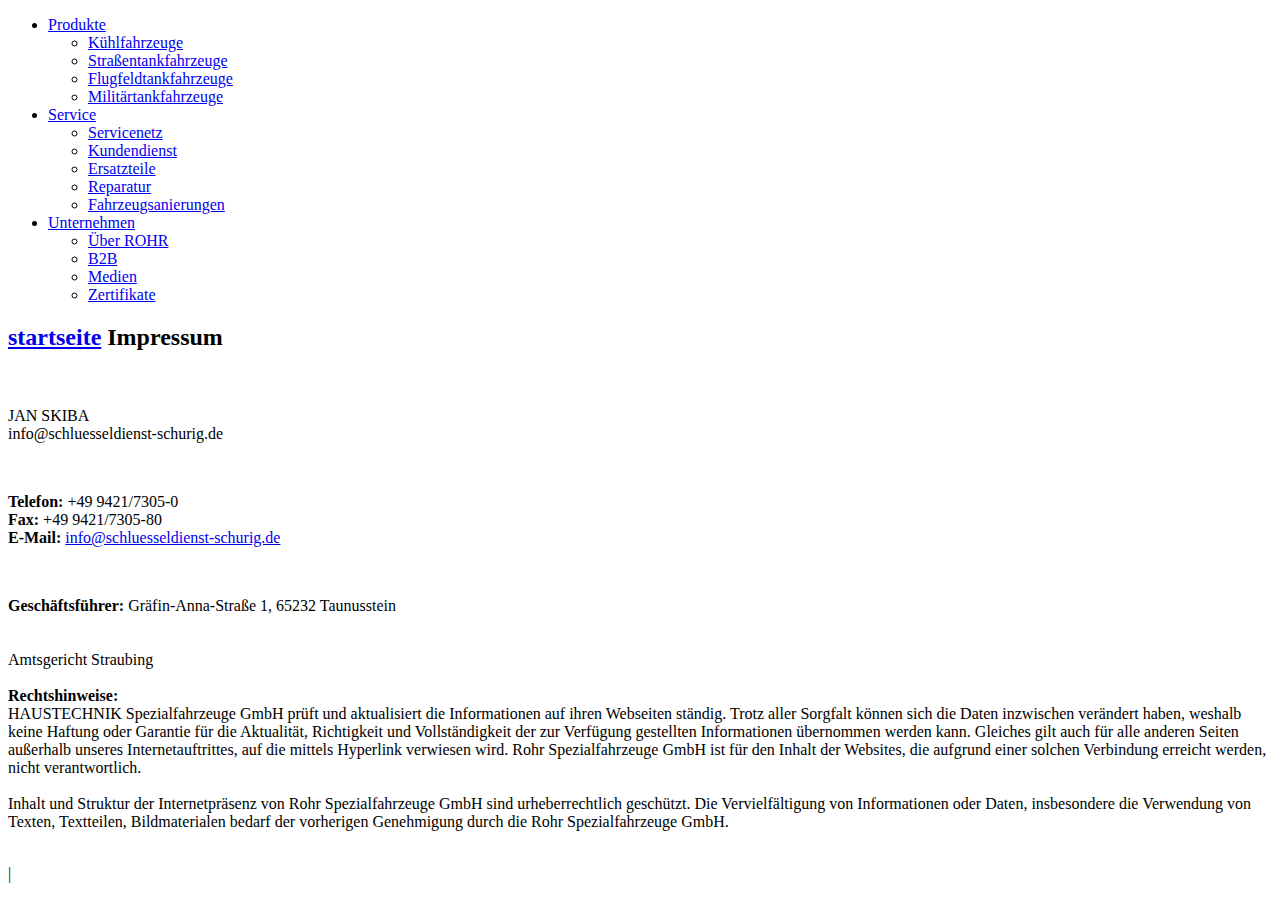
==== impressum.html @ 757bed8b "Update impressum.html" ====
<!DOCTYPE html>
<!-- saved from url=(0051)https://www.rohr-spezialfahrzeuge.com/de/impressum/ -->
<html lang="de"><head><meta http-equiv="Content-Type" content="text/html; charset=UTF-8"><!--<base href="/">--><base href="."><title>Impressum - ROHR Spezialfahrzeuge</title><meta name="robots" content="index,follow,noodp"><meta name="content-language" content="de"><meta http-equiv="X-UA-Compatible" content="IE=EDGE"><meta name="og:type" content="website"><meta name="fb:app_id" content="1234567890"><meta name="robots" content="index,follow,noodp"><meta name="description" content="Die ROHR Spezialfahrzeuge GmbH aus Deutschland zählt zu den international führenden Herstellern im Bereich Kühlkofferfahrzeuge, Tankfahrzeuge, Flugfeldtankfahrzeuge und Militärtankfahrzeuge."><meta name="author" content="Rohr Spezialfahrzeuge"><meta property="og:title" content="Impressum"><meta property="og:site_name" content="ROHR Spezialfahrzeuge GmbH"><meta property="og:image" content="http://www.rohr-spezialfahrzeuge.com/facebook_og.png"><meta property="og:description" content="Die ROHR Spezialfahrzeuge GmbH aus Deutschland zählt zu den international führenden Herstellern im Bereich Kühlkofferfahrzeuge, Tankfahrzeuge, Flugfeldtankfahrzeuge und Militärtankfahrzeuge."><link rel="canonical" href="http://www.rohr-spezialfahrzeuge.com/de/impressum/"><meta name="viewport" content="width=device-width, initial-scale=1"><link rel="apple-touch-icon" sizes="180x180" href="https://www.rohr-spezialfahrzeuge.com/apple-touch-icon.png"><link rel="icon" type="image/png" href="https://www.rohr-spezialfahrzeuge.com/favicon-32x32.png" sizes="32x32"><link rel="icon" type="image/png" href="https://www.rohr-spezialfahrzeuge.com/favicon-16x16.png" sizes="16x16"><link rel="manifest" href="https://www.rohr-spezialfahrzeuge.com/manifest.json"><link rel="mask-icon" href="https://www.rohr-spezialfahrzeuge.com/safari-pinned-tab.svg" color="#d82022"><meta name="theme-color" content="#d82022"><link rel="stylesheet" href="Impressum - ROHR Spezialfahrzeuge_files/app.min.css"><style type="text/css" id="operaUserStyle"></style><link rel="modulepreload" as="script" crossorigin="" href="https://www.rohr-spezialfahrzeuge.com/fileadmin/build/assets/EventCountdown-c8544bce.js"><link rel="stylesheet" href="Impressum - ROHR Spezialfahrzeuge_files/EventCountdown.css">

 <style type="text/css">
@font-face {
  font-weight: 400;
  font-style:  normal;
  font-family: circular;

  src: url('chrome-extension://liecbddmkiiihnedobmlmillhodjkdmb/fonts/CircularXXWeb-Book.woff2') format('woff2');
}

@font-face {
  font-weight: 700;
  font-style:  normal;
  font-family: circular;

  src: url('chrome-extension://liecbddmkiiihnedobmlmillhodjkdmb/fonts/CircularXXWeb-Bold.woff2') format('woff2');
}</style><link rel="stylesheet" type="text/css" href="Impressum - ROHR Spezialfahrzeuge_files/676.5181.c.css"><link rel="stylesheet" type="text/css" href="Impressum - ROHR Spezialfahrzeuge_files/ui.e8db.c.css"><link rel="stylesheet" type="text/css" href="Impressum - ROHR Spezialfahrzeuge_files/233.362b.c.css"></head>
<!--[if IE 9]><body
class="ie9"><![endif]--><!--[if (gt IE 9)|!(IE)]><!--><body><!--<![endif]-->
<header id="h"> <nav id="mobile-menu" class="navbar navbar-mobile navbar-dark visible-md-down"><ul class="nav nav-stacked"><li class="nav-item has-sub"><a href="https://www.rohr-spezialfahrzeuge.com/de/kuehlfahrzeuge/" data-toggle="collapse" data-target="#collapse-7" role="button" aria-haspopup="true" aria-expanded="false" class="nav-link">Produkte<i class="icn icn-arrow_down"></i></a><div id="collapse-7" class="collapse"><ul class="nav nav-stacked text-xs-right"><li class="nav-item"><a href="https://www.rohr-spezialfahrzeuge.com/de/kuehlfahrzeuge/" class="nav-link">Kühlfahrzeuge</a></li><li class="nav-item"><a href="https://www.rohr-spezialfahrzeuge.com/de/strassentankfahrzeuge/" class="nav-link">Straßentankfahrzeuge</a></li><li class="nav-item"><a href="https://www.rohr-spezialfahrzeuge.com/de/flugfeldtankfahrzeuge/" class="nav-link">Flugfeldtankfahrzeuge</a></li><li class="nav-item"><a href="https://www.rohr-spezialfahrzeuge.com/de/militaertankfahrzeuge/" class="nav-link">Militärtankfahrzeuge</a></li></ul></div></li><li class="nav-item has-sub"><a href="https://www.rohr-spezialfahrzeuge.com/de/servicenetz/" data-toggle="collapse" data-target="#collapse-8" role="button" aria-haspopup="true" aria-expanded="false" class="nav-link">Service<i class="icn icn-arrow_down"></i></a><div id="collapse-8" class="collapse"><ul class="nav nav-stacked text-xs-right"><li class="nav-item"><a href="https://www.rohr-spezialfahrzeuge.com/de/servicenetz/" class="nav-link">Servicenetz</a></li><li class="nav-item"><a href="https://www.rohr-spezialfahrzeuge.com/de/kundendienst/" class="nav-link">Kundendienst</a></li><li class="nav-item"><a href="https://www.rohr-spezialfahrzeuge.com/de/ersatzteile/" class="nav-link">Ersatzteile</a></li><li class="nav-item"><a href="https://www.rohr-spezialfahrzeuge.com/de/reparatur/" class="nav-link">Reparatur</a></li><li class="nav-item"><a href="https://www.rohr-spezialfahrzeuge.com/de/fahrzeugsanierungen/" class="nav-link">Fahrzeugsanierungen</a></li></ul></div></li><li class="nav-item has-sub"><a href="https://www.rohr-spezialfahrzeuge.com/de/ueber-rohr/" data-toggle="collapse" data-target="#collapse-9" role="button" aria-haspopup="true" aria-expanded="false" class="nav-link">Unternehmen<i class="icn icn-arrow_down"></i></a><div id="collapse-9" class="collapse"><ul class="nav nav-stacked text-xs-right"><li class="nav-item"><a href="https://www.rohr-spezialfahrzeuge.com/de/ueber-rohr/" class="nav-link">Über ROHR</a></li><li class="nav-item"><a href="https://www.rohr-spezialfahrzeuge.com/de/b2b/" class="nav-link">B2B</a></li><li class="nav-item"><a href="https://www.rohr-spezialfahrzeuge.com/de/medien/" class="nav-link">Medien</a></li><li class="nav-item"><a href="https://www.rohr-spezialfahrzeuge.com/de/zertifikate/" class="nav-link">Zertifikate</a></li></ul></div></li>
  
 </nav></header><div id="site-content"><div class="page">
<a id="c9"></a><div class="container m-y-1"><div class="content-text "><div class="row"><div class="col-xs-12 col-md-10 col-xxl-8"><h2 class="no-border">
  <a href="index.html">startseite</a>
  
  Impressum</h2></div></div></div></div><div class="container slot-two-columns"><div class="row"><div class="col-xs-12 col-md-8">
<a id="c8"></a><div class="content-text m-b-1"><div class="row"><div class="col-sm-12"><p class="bodytext"><strong></strong><br> <br> JAN SKIBA<br> info@schluesseldienst-schurig.de</p><p class="bodytext">&nbsp;</p><p class="bodytext"><strong>Telefon:</strong> +49 9421/7305-0<br> <strong>Fax:</strong> +49 9421/7305-80<br> <strong>E-Mail:</strong> <a href="mailto:info@rohr-spezialfahrzeuge.com">info@schluesseldienst-schurig.de</a></p><p class="bodytext">&nbsp;</p><p class="bodytext"><strong>Geschäftsführer:</strong>  Gräfin-Anna-Straße 1, 65232 Taunusstein
  
  
  
  <br> <strong></strong><br> <strong></strong> <br>  Amtsgericht Straubing<br> <br> <strong>Rechtshinweise:</strong><br> HAUSTECHNIK Spezialfahrzeuge GmbH prüft und aktualisiert die Informationen auf ihren Webseiten ständig. Trotz aller Sorgfalt können sich die Daten inzwischen verändert haben, weshalb keine Haftung oder Garantie für die Aktualität, Richtigkeit und Vollständigkeit der zur Verfügung gestellten Informationen übernommen werden kann. Gleiches gilt auch für alle anderen Seiten außerhalb unseres Internetauftrittes, auf die mittels Hyperlink verwiesen wird. Rohr Spezialfahrzeuge GmbH ist für den Inhalt der Websites, die aufgrund einer solchen Verbindung erreicht werden, nicht verantwortlich.<br> <br> Inhalt und Struktur der Internetpräsenz von Rohr Spezialfahrzeuge GmbH sind urheberrechtlich geschützt. Die Vervielfältigung von Informationen oder Daten, insbesondere die Verwendung von Texten, Textteilen, Bildmaterialen bedarf der vorherigen Genehmigung durch die Rohr Spezialfahrzeuge GmbH.<br> <br>   </p></div></div></div></div><div class="col-xs-12 col-md-4"></div></div></div></div></div>
  <script>var t3 = {
  id: 5,
  type: 0,
  lang: 0
};
window.cookieconsent_options = {
  message:"Wir möchten Ihnen den bestmöglichen Service bieten. Dazu speichern wir Informationen über Ihren Besuch in sogenannten Cookies. Durch die Nutzung dieser Webseite erklären Sie sich mit der Verwendung von Cookies einverstanden. <a href=/de/datenschutzerklaerung/>Datenschutzerklärung</a>",
  dismiss:"Verstanden!",
  learnMore:"Mehr Informationen",
  link:null,
  theme:null
};</script> <script type="module" src="./Impressum - ROHR Spezialfahrzeuge_files/app.min.js.téléchargé"></script><script></script><script src="./Impressum - ROHR Spezialfahrzeuge_files/banner.js.téléchargé" data-cookiefirst-key="1eafcaf3-7a5d-4e7d-9ab6-0aec67dd1686"></script> <div id="loom-companion-mv3" ext-id="liecbddmkiiihnedobmlmillhodjkdmb"><section id="shadow-host-companion"><template shadowrootmode="open"><div id="inner-shadow-companion"><div class="css-0" id="tooltip-mount-layer-companion"></div><style data-emotion="companion-global"></style><style data-emotion="companion" data-s=""></style><style>
            
    #inner-shadow-companion {
      font-size: 100%;
    }
    #inner-shadow-companion {
      font-family: circular, -apple-system, BlinkMacSystemFont, Segoe UI,
        sans-serif;
      color: var(--lns-color-body);
      
  font-size: var(--lns-fontSize-medium);
  line-height: var(--lns-lineHeight-medium);
;
      font-feature-settings: 'ss08' on;
    }

    #inner-shadow-companion *,
    #inner-shadow-companion *:before,
    #inner-shadow-companion *:after {
      box-sizing: border-box;
    }

    #inner-shadow-companion * {
      -webkit-font-smoothing: antialiased;
      -moz-osx-font-smoothing: grayscale;
      letter-spacing: calc(0.6px - 0.05em);
    }

    
    #inner-shadow-companion,
    .theme-light,
    [data-lens-theme="light"] {
      --lns-color-primary: var(--lns-themeLight-color-primary);--lns-color-primaryHover: var(--lns-themeLight-color-primaryHover);--lns-color-primaryActive: var(--lns-themeLight-color-primaryActive);--lns-color-body: var(--lns-themeLight-color-body);--lns-color-bodyDimmed: var(--lns-themeLight-color-bodyDimmed);--lns-color-background: var(--lns-themeLight-color-background);--lns-color-backgroundHover: var(--lns-themeLight-color-backgroundHover);--lns-color-backgroundActive: var(--lns-themeLight-color-backgroundActive);--lns-color-backgroundSecondary: var(--lns-themeLight-color-backgroundSecondary);--lns-color-backgroundSecondary2: var(--lns-themeLight-color-backgroundSecondary2);--lns-color-overlay: var(--lns-themeLight-color-overlay);--lns-color-border: var(--lns-themeLight-color-border);--lns-color-focusRing: var(--lns-themeLight-color-focusRing);--lns-color-record: var(--lns-themeLight-color-record);--lns-color-recordHover: var(--lns-themeLight-color-recordHover);--lns-color-recordActive: var(--lns-themeLight-color-recordActive);--lns-color-info: var(--lns-themeLight-color-info);--lns-color-success: var(--lns-themeLight-color-success);--lns-color-warning: var(--lns-themeLight-color-warning);--lns-color-danger: var(--lns-themeLight-color-danger);--lns-color-dangerHover: var(--lns-themeLight-color-dangerHover);--lns-color-dangerActive: var(--lns-themeLight-color-dangerActive);--lns-color-backdrop: var(--lns-themeLight-color-backdrop);--lns-color-backdropDark: var(--lns-themeLight-color-backdropDark);--lns-color-backdropTwilight: var(--lns-themeLight-color-backdropTwilight);--lns-color-disabledContent: var(--lns-themeLight-color-disabledContent);--lns-color-highlight: var(--lns-themeLight-color-highlight);--lns-color-disabledBackground: var(--lns-themeLight-color-disabledBackground);--lns-color-formFieldBorder: var(--lns-themeLight-color-formFieldBorder);--lns-color-formFieldBackground: var(--lns-themeLight-color-formFieldBackground);--lns-color-buttonBorder: var(--lns-themeLight-color-buttonBorder);--lns-color-upgrade: var(--lns-themeLight-color-upgrade);--lns-color-upgradeHover: var(--lns-themeLight-color-upgradeHover);--lns-color-upgradeActive: var(--lns-themeLight-color-upgradeActive);--lns-color-tabBackground: var(--lns-themeLight-color-tabBackground);--lns-color-discoveryBackground: var(--lns-themeLight-color-discoveryBackground);--lns-color-discoveryLightBackground: var(--lns-themeLight-color-discoveryLightBackground);--lns-color-discoveryTitle: var(--lns-themeLight-color-discoveryTitle);--lns-color-discoveryHighlight: var(--lns-themeLight-color-discoveryHighlight);
    }

    .theme-dark,
    [data-lens-theme="dark"] {
      --lns-color-primary: var(--lns-themeDark-color-primary);--lns-color-primaryHover: var(--lns-themeDark-color-primaryHover);--lns-color-primaryActive: var(--lns-themeDark-color-primaryActive);--lns-color-body: var(--lns-themeDark-color-body);--lns-color-bodyDimmed: var(--lns-themeDark-color-bodyDimmed);--lns-color-background: var(--lns-themeDark-color-background);--lns-color-backgroundHover: var(--lns-themeDark-color-backgroundHover);--lns-color-backgroundActive: var(--lns-themeDark-color-backgroundActive);--lns-color-backgroundSecondary: var(--lns-themeDark-color-backgroundSecondary);--lns-color-backgroundSecondary2: var(--lns-themeDark-color-backgroundSecondary2);--lns-color-overlay: var(--lns-themeDark-color-overlay);--lns-color-border: var(--lns-themeDark-color-border);--lns-color-focusRing: var(--lns-themeDark-color-focusRing);--lns-color-record: var(--lns-themeDark-color-record);--lns-color-recordHover: var(--lns-themeDark-color-recordHover);--lns-color-recordActive: var(--lns-themeDark-color-recordActive);--lns-color-info: var(--lns-themeDark-color-info);--lns-color-success: var(--lns-themeDark-color-success);--lns-color-warning: var(--lns-themeDark-color-warning);--lns-color-danger: var(--lns-themeDark-color-danger);--lns-color-dangerHover: var(--lns-themeDark-color-dangerHover);--lns-color-dangerActive: var(--lns-themeDark-color-dangerActive);--lns-color-backdrop: var(--lns-themeDark-color-backdrop);--lns-color-backdropDark: var(--lns-themeDark-color-backdropDark);--lns-color-backdropTwilight: var(--lns-themeDark-color-backdropTwilight);--lns-color-disabledContent: var(--lns-themeDark-color-disabledContent);--lns-color-highlight: var(--lns-themeDark-color-highlight);--lns-color-disabledBackground: var(--lns-themeDark-color-disabledBackground);--lns-color-formFieldBorder: var(--lns-themeDark-color-formFieldBorder);--lns-color-formFieldBackground: var(--lns-themeDark-color-formFieldBackground);--lns-color-buttonBorder: var(--lns-themeDark-color-buttonBorder);--lns-color-upgrade: var(--lns-themeDark-color-upgrade);--lns-color-upgradeHover: var(--lns-themeDark-color-upgradeHover);--lns-color-upgradeActive: var(--lns-themeDark-color-upgradeActive);--lns-color-tabBackground: var(--lns-themeDark-color-tabBackground);--lns-color-discoveryBackground: var(--lns-themeDark-color-discoveryBackground);--lns-color-discoveryLightBackground: var(--lns-themeDark-color-discoveryLightBackground);--lns-color-discoveryTitle: var(--lns-themeDark-color-discoveryTitle);--lns-color-discoveryHighlight: var(--lns-themeDark-color-discoveryHighlight);
    }
  

    
    #inner-shadow-companion {
      --lns-fontWeight-book:400;--lns-fontWeight-bold:700;--lns-unit:0.5rem;--lns-fontSize-small:calc(1.5 * var(--lns-unit, 8px));--lns-lineHeight-small:1.5;--lns-fontSize-body-sm:calc(1.5 * var(--lns-unit, 8px));--lns-lineHeight-body-sm:1.5;--lns-fontSize-medium:calc(1.75 * var(--lns-unit, 8px));--lns-lineHeight-medium:1.6;--lns-fontSize-body-md:calc(1.75 * var(--lns-unit, 8px));--lns-lineHeight-body-md:1.6;--lns-fontSize-large:calc(2.25 * var(--lns-unit, 8px));--lns-lineHeight-large:1.45;--lns-fontSize-body-lg:calc(2.25 * var(--lns-unit, 8px));--lns-lineHeight-body-lg:1.45;--lns-fontSize-xlarge:calc(3 * var(--lns-unit, 8px));--lns-lineHeight-xlarge:1.35;--lns-fontSize-heading-sm:calc(3 * var(--lns-unit, 8px));--lns-lineHeight-heading-sm:1.35;--lns-fontSize-xxlarge:calc(4 * var(--lns-unit, 8px));--lns-lineHeight-xxlarge:1.2;--lns-fontSize-heading-md:calc(4 * var(--lns-unit, 8px));--lns-lineHeight-heading-md:1.2;--lns-fontSize-xxxlarge:calc(6 * var(--lns-unit, 8px));--lns-lineHeight-xxxlarge:1.15;--lns-fontSize-heading-lg:calc(6 * var(--lns-unit, 8px));--lns-lineHeight-heading-lg:1.15;--lns-radius-medium:calc(1 * var(--lns-unit, 8px));--lns-radius-large:calc(2 * var(--lns-unit, 8px));--lns-radius-xlarge:calc(3 * var(--lns-unit, 8px));--lns-radius-full:calc(999 * var(--lns-unit, 8px));--lns-shadow-small:0 calc(0.5 * var(--lns-unit, 8px)) calc(1.25 * var(--lns-unit, 8px)) hsla(0, 0%, 0%, 0.05);--lns-shadow-medium:0 calc(0.5 * var(--lns-unit, 8px)) calc(1.25 * var(--lns-unit, 8px)) hsla(0, 0%, 0%, 0.1);--lns-shadow-large:0 calc(0.75 * var(--lns-unit, 8px)) calc(3 * var(--lns-unit, 8px)) hsla(0, 0%, 0%, 0.1);--lns-space-xsmall:calc(0.5 * var(--lns-unit, 8px));--lns-space-small:calc(1 * var(--lns-unit, 8px));--lns-space-medium:calc(2 * var(--lns-unit, 8px));--lns-space-large:calc(3 * var(--lns-unit, 8px));--lns-space-xlarge:calc(5 * var(--lns-unit, 8px));--lns-space-xxlarge:calc(8 * var(--lns-unit, 8px));--lns-formFieldBorderWidth:1px;--lns-formFieldBorderWidthFocus:2px;--lns-formFieldHeight:calc(4.5 * var(--lns-unit, 8px));--lns-formFieldRadius:calc(2.25 * var(--lns-unit, 8px));--lns-formFieldHorizontalPadding:calc(2 * var(--lns-unit, 8px));--lns-formFieldBorderShadow:
    inset 0 0 0 var(--lns-formFieldBorderWidth) var(--lns-color-formFieldBorder)
  ;--lns-formFieldBorderShadowFocus:
    inset 0 0 0 var(--lns-formFieldBorderWidthFocus) var(--lns-color-blurple),
    0 0 0 var(--lns-formFieldBorderWidthFocus) var(--lns-color-focusRing)
  ;--lns-color-red:hsla(11,80%,45%,1);--lns-color-blurpleLight:hsla(240,83.3%,95.3%,1);--lns-color-blurpleMedium:hsla(242,81%,87.6%,1);--lns-color-blurple:hsla(242,88.4%,66.3%,1);--lns-color-blurpleDark:hsla(242,87.6%,62%,1);--lns-color-blurpleStrong:hsla(252,46%,33%,1);--lns-color-offWhite:hsla(45,36.4%,95.7%,1);--lns-color-blueLight:hsla(206,58.3%,85.9%,1);--lns-color-blue:hsla(206,100%,73.3%,1);--lns-color-blueDark:hsla(206,29.5%,33.9%,1);--lns-color-orangeLight:hsla(6,100%,89.6%,1);--lns-color-orange:hsla(11,100%,62.2%,1);--lns-color-orangeDark:hsla(11,79.9%,64.9%,1);--lns-color-tealLight:hsla(180,20%,67.6%,1);--lns-color-teal:hsla(180,51.4%,51.6%,1);--lns-color-tealDark:hsla(180,16.2%,22.9%,1);--lns-color-yellowLight:hsla(39,100%,87.8%,1);--lns-color-yellow:hsla(50,100%,57.3%,1);--lns-color-yellowDark:hsla(39,100%,68%,1);--lns-color-grey8:hsla(0,0%,13%,1);--lns-color-grey7:hsla(246,16%,26%,1);--lns-color-grey6:hsla(252,13%,46%,1);--lns-color-grey5:hsla(240,7%,62%,1);--lns-color-grey4:hsla(259,12%,75%,1);--lns-color-grey3:hsla(260,11%,85%,1);--lns-color-grey2:hsla(260,11%,95%,1);--lns-color-grey1:hsla(240,7%,97%,1);--lns-color-white:hsla(0,0%,100%,1);--lns-themeLight-color-primary:hsla(242,88.4%,66.3%,1);--lns-themeLight-color-primaryHover:hsla(242,88.4%,56.3%,1);--lns-themeLight-color-primaryActive:hsla(242,88.4%,45.3%,1);--lns-themeLight-color-body:hsla(0,0%,13%,1);--lns-themeLight-color-bodyDimmed:hsla(252,13%,46%,1);--lns-themeLight-color-background:hsla(0,0%,100%,1);--lns-themeLight-color-backgroundHover:hsla(246,16%,26%,0.1);--lns-themeLight-color-backgroundActive:hsla(246,16%,26%,0.3);--lns-themeLight-color-backgroundSecondary:hsla(246,16%,26%,0.04);--lns-themeLight-color-backgroundSecondary2:hsla(45,34%,78%,0.2);--lns-themeLight-color-overlay:hsla(0,0%,100%,1);--lns-themeLight-color-border:hsla(252,13%,46%,0.2);--lns-themeLight-color-focusRing:hsla(242,88.4%,66.3%,0.5);--lns-themeLight-color-record:hsla(11,100%,62.2%,1);--lns-themeLight-color-recordHover:hsla(11,100%,52.2%,1);--lns-themeLight-color-recordActive:hsla(11,100%,42.2%,1);--lns-themeLight-color-info:hsla(206,100%,73.3%,1);--lns-themeLight-color-success:hsla(180,51.4%,51.6%,1);--lns-themeLight-color-warning:hsla(39,100%,68%,1);--lns-themeLight-color-danger:hsla(11,80%,45%,1);--lns-themeLight-color-dangerHover:hsla(11,80%,38%,1);--lns-themeLight-color-dangerActive:hsla(11,80%,31%,1);--lns-themeLight-color-backdrop:hsla(0,0%,13%,0.5);--lns-themeLight-color-backdropDark:hsla(0,0%,13%,0.9);--lns-themeLight-color-backdropTwilight:hsla(245,44.8%,46.9%,0.8);--lns-themeLight-color-disabledContent:hsla(240,7%,62%,1);--lns-themeLight-color-highlight:hsla(240,83.3%,66.3%,0.15);--lns-themeLight-color-disabledBackground:hsla(260,11%,95%,1);--lns-themeLight-color-formFieldBorder:hsla(260,11%,85%,1);--lns-themeLight-color-formFieldBackground:hsla(0,0%,100%,1);--lns-themeLight-color-buttonBorder:hsla(252,13%,46%,0.25);--lns-themeLight-color-upgrade:hsla(206,100%,93%,1);--lns-themeLight-color-upgradeHover:hsla(206,100%,85%,1);--lns-themeLight-color-upgradeActive:hsla(206,100%,77%,1);--lns-themeLight-color-tabBackground:hsla(252,13%,46%,0.15);--lns-themeLight-color-discoveryBackground:hsla(206,100%,93%,1);--lns-themeLight-color-discoveryLightBackground:hsla(206,100%,97%,1);--lns-themeLight-color-discoveryTitle:hsla(0,0%,13%,1);--lns-themeLight-color-discoveryHighlight:hsla(206,100%,77%,0.3);--lns-themeDark-color-primary:hsla(242,87%,73%,1);--lns-themeDark-color-primaryHover:hsla(242,88.4%,56.3%,1);--lns-themeDark-color-primaryActive:hsla(242,88.4%,45.3%,1);--lns-themeDark-color-body:hsla(240,7%,97%,1);--lns-themeDark-color-bodyDimmed:hsla(240,7%,62%,1);--lns-themeDark-color-background:hsla(0,0%,13%,1);--lns-themeDark-color-backgroundHover:hsla(0,0%,100%,0.1);--lns-themeDark-color-backgroundActive:hsla(0,0%,100%,0.2);--lns-themeDark-color-backgroundSecondary:hsla(0,0%,100%,0.04);--lns-themeDark-color-backgroundSecondary2:hsla(45,13%,44%,0.2);--lns-themeDark-color-overlay:hsla(0,0%,20%,1);--lns-themeDark-color-border:hsla(259,12%,75%,0.2);--lns-themeDark-color-focusRing:hsla(242,88.4%,66.3%,0.5);--lns-themeDark-color-record:hsla(11,100%,62.2%,1);--lns-themeDark-color-recordHover:hsla(11,100%,52.2%,1);--lns-themeDark-color-recordActive:hsla(11,100%,42.2%,1);--lns-themeDark-color-info:hsla(206,100%,73.3%,1);--lns-themeDark-color-success:hsla(180,51.4%,51.6%,1);--lns-themeDark-color-warning:hsla(39,100%,68%,1);--lns-themeDark-color-danger:hsla(11,80%,45%,1);--lns-themeDark-color-dangerHover:hsla(11,80%,38%,1);--lns-themeDark-color-dangerActive:hsla(11,80%,31%,1);--lns-themeDark-color-backdrop:hsla(0,0%,13%,0.5);--lns-themeDark-color-backdropDark:hsla(0,0%,13%,0.9);--lns-themeDark-color-backdropTwilight:hsla(245,44.8%,46.9%,0.8);--lns-themeDark-color-disabledContent:hsla(240,7%,62%,1);--lns-themeDark-color-highlight:hsla(240,83.3%,66.3%,0.15);--lns-themeDark-color-disabledBackground:hsla(252,13%,23%,1);--lns-themeDark-color-formFieldBorder:hsla(252,13%,46%,1);--lns-themeDark-color-formFieldBackground:hsla(0,0%,13%,1);--lns-themeDark-color-buttonBorder:hsla(0,0%,100%,0.25);--lns-themeDark-color-upgrade:hsla(206,92%,81%,1);--lns-themeDark-color-upgradeHover:hsla(206,92%,74%,1);--lns-themeDark-color-upgradeActive:hsla(206,92%,67%,1);--lns-themeDark-color-tabBackground:hsla(0,0%,100%,0.15);--lns-themeDark-color-discoveryBackground:hsla(206,92%,81%,1);--lns-themeDark-color-discoveryLightBackground:hsla(0,0%,13%,1);--lns-themeDark-color-discoveryTitle:hsla(206,100%,73.3%,1);--lns-themeDark-color-discoveryHighlight:hsla(206,100%,77%,0.3);
    }
  

    .c\:red{color:var(--lns-color-red)}.c\:blurpleLight{color:var(--lns-color-blurpleLight)}.c\:blurpleMedium{color:var(--lns-color-blurpleMedium)}.c\:blurple{color:var(--lns-color-blurple)}.c\:blurpleDark{color:var(--lns-color-blurpleDark)}.c\:blurpleStrong{color:var(--lns-color-blurpleStrong)}.c\:offWhite{color:var(--lns-color-offWhite)}.c\:blueLight{color:var(--lns-color-blueLight)}.c\:blue{color:var(--lns-color-blue)}.c\:blueDark{color:var(--lns-color-blueDark)}.c\:orangeLight{color:var(--lns-color-orangeLight)}.c\:orange{color:var(--lns-color-orange)}.c\:orangeDark{color:var(--lns-color-orangeDark)}.c\:tealLight{color:var(--lns-color-tealLight)}.c\:teal{color:var(--lns-color-teal)}.c\:tealDark{color:var(--lns-color-tealDark)}.c\:yellowLight{color:var(--lns-color-yellowLight)}.c\:yellow{color:var(--lns-color-yellow)}.c\:yellowDark{color:var(--lns-color-yellowDark)}.c\:grey8{color:var(--lns-color-grey8)}.c\:grey7{color:var(--lns-color-grey7)}.c\:grey6{color:var(--lns-color-grey6)}.c\:grey5{color:var(--lns-color-grey5)}.c\:grey4{color:var(--lns-color-grey4)}.c\:grey3{color:var(--lns-color-grey3)}.c\:grey2{color:var(--lns-color-grey2)}.c\:grey1{color:var(--lns-color-grey1)}.c\:white{color:var(--lns-color-white)}.c\:primary{color:var(--lns-color-primary)}.c\:primaryHover{color:var(--lns-color-primaryHover)}.c\:primaryActive{color:var(--lns-color-primaryActive)}.c\:body{color:var(--lns-color-body)}.c\:bodyDimmed{color:var(--lns-color-bodyDimmed)}.c\:background{color:var(--lns-color-background)}.c\:backgroundHover{color:var(--lns-color-backgroundHover)}.c\:backgroundActive{color:var(--lns-color-backgroundActive)}.c\:backgroundSecondary{color:var(--lns-color-backgroundSecondary)}.c\:backgroundSecondary2{color:var(--lns-color-backgroundSecondary2)}.c\:overlay{color:var(--lns-color-overlay)}.c\:border{color:var(--lns-color-border)}.c\:focusRing{color:var(--lns-color-focusRing)}.c\:record{color:var(--lns-color-record)}.c\:recordHover{color:var(--lns-color-recordHover)}.c\:recordActive{color:var(--lns-color-recordActive)}.c\:info{color:var(--lns-color-info)}.c\:success{color:var(--lns-color-success)}.c\:warning{color:var(--lns-color-warning)}.c\:danger{color:var(--lns-color-danger)}.c\:dangerHover{color:var(--lns-color-dangerHover)}.c\:dangerActive{color:var(--lns-color-dangerActive)}.c\:backdrop{color:var(--lns-color-backdrop)}.c\:backdropDark{color:var(--lns-color-backdropDark)}.c\:backdropTwilight{color:var(--lns-color-backdropTwilight)}.c\:disabledContent{color:var(--lns-color-disabledContent)}.c\:highlight{color:var(--lns-color-highlight)}.c\:disabledBackground{color:var(--lns-color-disabledBackground)}.c\:formFieldBorder{color:var(--lns-color-formFieldBorder)}.c\:formFieldBackground{color:var(--lns-color-formFieldBackground)}.c\:buttonBorder{color:var(--lns-color-buttonBorder)}.c\:upgrade{color:var(--lns-color-upgrade)}.c\:upgradeHover{color:var(--lns-color-upgradeHover)}.c\:upgradeActive{color:var(--lns-color-upgradeActive)}.c\:tabBackground{color:var(--lns-color-tabBackground)}.c\:discoveryBackground{color:var(--lns-color-discoveryBackground)}.c\:discoveryLightBackground{color:var(--lns-color-discoveryLightBackground)}.c\:discoveryTitle{color:var(--lns-color-discoveryTitle)}.c\:discoveryHighlight{color:var(--lns-color-discoveryHighlight)}.shadow\:small{box-shadow:var(--lns-shadow-small)}.shadow\:medium{box-shadow:var(--lns-shadow-medium)}.shadow\:large{box-shadow:var(--lns-shadow-large)}.radius\:medium{border-radius:var(--lns-radius-medium)}.radius\:large{border-radius:var(--lns-radius-large)}.radius\:xlarge{border-radius:var(--lns-radius-xlarge)}.radius\:full{border-radius:var(--lns-radius-full)}.bgc\:red{background-color:var(--lns-color-red)}.bgc\:blurpleLight{background-color:var(--lns-color-blurpleLight)}.bgc\:blurpleMedium{background-color:var(--lns-color-blurpleMedium)}.bgc\:blurple{background-color:var(--lns-color-blurple)}.bgc\:blurpleDark{background-color:var(--lns-color-blurpleDark)}.bgc\:blurpleStrong{background-color:var(--lns-color-blurpleStrong)}.bgc\:offWhite{background-color:var(--lns-color-offWhite)}.bgc\:blueLight{background-color:var(--lns-color-blueLight)}.bgc\:blue{background-color:var(--lns-color-blue)}.bgc\:blueDark{background-color:var(--lns-color-blueDark)}.bgc\:orangeLight{background-color:var(--lns-color-orangeLight)}.bgc\:orange{background-color:var(--lns-color-orange)}.bgc\:orangeDark{background-color:var(--lns-color-orangeDark)}.bgc\:tealLight{background-color:var(--lns-color-tealLight)}.bgc\:teal{background-color:var(--lns-color-teal)}.bgc\:tealDark{background-color:var(--lns-color-tealDark)}.bgc\:yellowLight{background-color:var(--lns-color-yellowLight)}.bgc\:yellow{background-color:var(--lns-color-yellow)}.bgc\:yellowDark{background-color:var(--lns-color-yellowDark)}.bgc\:grey8{background-color:var(--lns-color-grey8)}.bgc\:grey7{background-color:var(--lns-color-grey7)}.bgc\:grey6{background-color:var(--lns-color-grey6)}.bgc\:grey5{background-color:var(--lns-color-grey5)}.bgc\:grey4{background-color:var(--lns-color-grey4)}.bgc\:grey3{background-color:var(--lns-color-grey3)}.bgc\:grey2{background-color:var(--lns-color-grey2)}.bgc\:grey1{background-color:var(--lns-color-grey1)}.bgc\:white{background-color:var(--lns-color-white)}.bgc\:primary{background-color:var(--lns-color-primary)}.bgc\:primaryHover{background-color:var(--lns-color-primaryHover)}.bgc\:primaryActive{background-color:var(--lns-color-primaryActive)}.bgc\:body{background-color:var(--lns-color-body)}.bgc\:bodyDimmed{background-color:var(--lns-color-bodyDimmed)}.bgc\:background{background-color:var(--lns-color-background)}.bgc\:backgroundHover{background-color:var(--lns-color-backgroundHover)}.bgc\:backgroundActive{background-color:var(--lns-color-backgroundActive)}.bgc\:backgroundSecondary{background-color:var(--lns-color-backgroundSecondary)}.bgc\:backgroundSecondary2{background-color:var(--lns-color-backgroundSecondary2)}.bgc\:overlay{background-color:var(--lns-color-overlay)}.bgc\:border{background-color:var(--lns-color-border)}.bgc\:focusRing{background-color:var(--lns-color-focusRing)}.bgc\:record{background-color:var(--lns-color-record)}.bgc\:recordHover{background-color:var(--lns-color-recordHover)}.bgc\:recordActive{background-color:var(--lns-color-recordActive)}.bgc\:info{background-color:var(--lns-color-info)}.bgc\:success{background-color:var(--lns-color-success)}.bgc\:warning{background-color:var(--lns-color-warning)}.bgc\:danger{background-color:var(--lns-color-danger)}.bgc\:dangerHover{background-color:var(--lns-color-dangerHover)}.bgc\:dangerActive{background-color:var(--lns-color-dangerActive)}.bgc\:backdrop{background-color:var(--lns-color-backdrop)}.bgc\:backdropDark{background-color:var(--lns-color-backdropDark)}.bgc\:backdropTwilight{background-color:var(--lns-color-backdropTwilight)}.bgc\:disabledContent{background-color:var(--lns-color-disabledContent)}.bgc\:highlight{background-color:var(--lns-color-highlight)}.bgc\:disabledBackground{background-color:var(--lns-color-disabledBackground)}.bgc\:formFieldBorder{background-color:var(--lns-color-formFieldBorder)}.bgc\:formFieldBackground{background-color:var(--lns-color-formFieldBackground)}.bgc\:buttonBorder{background-color:var(--lns-color-buttonBorder)}.bgc\:upgrade{background-color:var(--lns-color-upgrade)}.bgc\:upgradeHover{background-color:var(--lns-color-upgradeHover)}.bgc\:upgradeActive{background-color:var(--lns-color-upgradeActive)}.bgc\:tabBackground{background-color:var(--lns-color-tabBackground)}.bgc\:discoveryBackground{background-color:var(--lns-color-discoveryBackground)}.bgc\:discoveryLightBackground{background-color:var(--lns-color-discoveryLightBackground)}.bgc\:discoveryTitle{background-color:var(--lns-color-discoveryTitle)}.bgc\:discoveryHighlight{background-color:var(--lns-color-discoveryHighlight)}.m\:0{margin:0}.m\:auto{margin:auto}.m\:xsmall{margin:var(--lns-space-xsmall)}.m\:small{margin:var(--lns-space-small)}.m\:medium{margin:var(--lns-space-medium)}.m\:large{margin:var(--lns-space-large)}.m\:xlarge{margin:var(--lns-space-xlarge)}.m\:xxlarge{margin:var(--lns-space-xxlarge)}.mt\:0{margin-top:0}.mt\:auto{margin-top:auto}.mt\:xsmall{margin-top:var(--lns-space-xsmall)}.mt\:small{margin-top:var(--lns-space-small)}.mt\:medium{margin-top:var(--lns-space-medium)}.mt\:large{margin-top:var(--lns-space-large)}.mt\:xlarge{margin-top:var(--lns-space-xlarge)}.mt\:xxlarge{margin-top:var(--lns-space-xxlarge)}.mb\:0{margin-bottom:0}.mb\:auto{margin-bottom:auto}.mb\:xsmall{margin-bottom:var(--lns-space-xsmall)}.mb\:small{margin-bottom:var(--lns-space-small)}.mb\:medium{margin-bottom:var(--lns-space-medium)}.mb\:large{margin-bottom:var(--lns-space-large)}.mb\:xlarge{margin-bottom:var(--lns-space-xlarge)}.mb\:xxlarge{margin-bottom:var(--lns-space-xxlarge)}.ml\:0{margin-left:0}.ml\:auto{margin-left:auto}.ml\:xsmall{margin-left:var(--lns-space-xsmall)}.ml\:small{margin-left:var(--lns-space-small)}.ml\:medium{margin-left:var(--lns-space-medium)}.ml\:large{margin-left:var(--lns-space-large)}.ml\:xlarge{margin-left:var(--lns-space-xlarge)}.ml\:xxlarge{margin-left:var(--lns-space-xxlarge)}.mr\:0{margin-right:0}.mr\:auto{margin-right:auto}.mr\:xsmall{margin-right:var(--lns-space-xsmall)}.mr\:small{margin-right:var(--lns-space-small)}.mr\:medium{margin-right:var(--lns-space-medium)}.mr\:large{margin-right:var(--lns-space-large)}.mr\:xlarge{margin-right:var(--lns-space-xlarge)}.mr\:xxlarge{margin-right:var(--lns-space-xxlarge)}.mx\:0{margin-left:0;margin-right:0}.mx\:auto{margin-left:auto;margin-right:auto}.mx\:xsmall{margin-left:var(--lns-space-xsmall);margin-right:var(--lns-space-xsmall)}.mx\:small{margin-left:var(--lns-space-small);margin-right:var(--lns-space-small)}.mx\:medium{margin-left:var(--lns-space-medium);margin-right:var(--lns-space-medium)}.mx\:large{margin-left:var(--lns-space-large);margin-right:var(--lns-space-large)}.mx\:xlarge{margin-left:var(--lns-space-xlarge);margin-right:var(--lns-space-xlarge)}.mx\:xxlarge{margin-left:var(--lns-space-xxlarge);margin-right:var(--lns-space-xxlarge)}.my\:0{margin-top:0;margin-bottom:0}.my\:auto{margin-top:auto;margin-bottom:auto}.my\:xsmall{margin-top:var(--lns-space-xsmall);margin-bottom:var(--lns-space-xsmall)}.my\:small{margin-top:var(--lns-space-small);margin-bottom:var(--lns-space-small)}.my\:medium{margin-top:var(--lns-space-medium);margin-bottom:var(--lns-space-medium)}.my\:large{margin-top:var(--lns-space-large);margin-bottom:var(--lns-space-large)}.my\:xlarge{margin-top:var(--lns-space-xlarge);margin-bottom:var(--lns-space-xlarge)}.my\:xxlarge{margin-top:var(--lns-space-xxlarge);margin-bottom:var(--lns-space-xxlarge)}.p\:0{padding:0}.p\:xsmall{padding:var(--lns-space-xsmall)}.p\:small{padding:var(--lns-space-small)}.p\:medium{padding:var(--lns-space-medium)}.p\:large{padding:var(--lns-space-large)}.p\:xlarge{padding:var(--lns-space-xlarge)}.p\:xxlarge{padding:var(--lns-space-xxlarge)}.pt\:0{padding-top:0}.pt\:xsmall{padding-top:var(--lns-space-xsmall)}.pt\:small{padding-top:var(--lns-space-small)}.pt\:medium{padding-top:var(--lns-space-medium)}.pt\:large{padding-top:var(--lns-space-large)}.pt\:xlarge{padding-top:var(--lns-space-xlarge)}.pt\:xxlarge{padding-top:var(--lns-space-xxlarge)}.pb\:0{padding-bottom:0}.pb\:xsmall{padding-bottom:var(--lns-space-xsmall)}.pb\:small{padding-bottom:var(--lns-space-small)}.pb\:medium{padding-bottom:var(--lns-space-medium)}.pb\:large{padding-bottom:var(--lns-space-large)}.pb\:xlarge{padding-bottom:var(--lns-space-xlarge)}.pb\:xxlarge{padding-bottom:var(--lns-space-xxlarge)}.pl\:0{padding-left:0}.pl\:xsmall{padding-left:var(--lns-space-xsmall)}.pl\:small{padding-left:var(--lns-space-small)}.pl\:medium{padding-left:var(--lns-space-medium)}.pl\:large{padding-left:var(--lns-space-large)}.pl\:xlarge{padding-left:var(--lns-space-xlarge)}.pl\:xxlarge{padding-left:var(--lns-space-xxlarge)}.pr\:0{padding-right:0}.pr\:xsmall{padding-right:var(--lns-space-xsmall)}.pr\:small{padding-right:var(--lns-space-small)}.pr\:medium{padding-right:var(--lns-space-medium)}.pr\:large{padding-right:var(--lns-space-large)}.pr\:xlarge{padding-right:var(--lns-space-xlarge)}.pr\:xxlarge{padding-right:var(--lns-space-xxlarge)}.px\:0{padding-left:0;padding-right:0}.px\:xsmall{padding-left:var(--lns-space-xsmall);padding-right:var(--lns-space-xsmall)}.px\:small{padding-left:var(--lns-space-small);padding-right:var(--lns-space-small)}.px\:medium{padding-left:var(--lns-space-medium);padding-right:var(--lns-space-medium)}.px\:large{padding-left:var(--lns-space-large);padding-right:var(--lns-space-large)}.px\:xlarge{padding-left:var(--lns-space-xlarge);padding-right:var(--lns-space-xlarge)}.px\:xxlarge{padding-left:var(--lns-space-xxlarge);padding-right:var(--lns-space-xxlarge)}.py\:0{padding-top:0;padding-bottom:0}.py\:xsmall{padding-top:var(--lns-space-xsmall);padding-bottom:var(--lns-space-xsmall)}.py\:small{padding-top:var(--lns-space-small);padding-bottom:var(--lns-space-small)}.py\:medium{padding-top:var(--lns-space-medium);padding-bottom:var(--lns-space-medium)}.py\:large{padding-top:var(--lns-space-large);padding-bottom:var(--lns-space-large)}.py\:xlarge{padding-top:var(--lns-space-xlarge);padding-bottom:var(--lns-space-xlarge)}.py\:xxlarge{padding-top:var(--lns-space-xxlarge);padding-bottom:var(--lns-space-xxlarge)}.text\:small{font-size:var(--lns-fontSize-small);line-height:var(--lns-lineHeight-small)}.text\:body-sm{font-size:var(--lns-fontSize-body-sm);line-height:var(--lns-lineHeight-body-sm)}.text\:medium{font-size:var(--lns-fontSize-medium);line-height:var(--lns-lineHeight-medium)}.text\:body-md{font-size:var(--lns-fontSize-body-md);line-height:var(--lns-lineHeight-body-md)}.text\:large{font-size:var(--lns-fontSize-large);line-height:var(--lns-lineHeight-large)}.text\:body-lg{font-size:var(--lns-fontSize-body-lg);line-height:var(--lns-lineHeight-body-lg)}.text\:xlarge{font-size:var(--lns-fontSize-xlarge);line-height:var(--lns-lineHeight-xlarge)}.text\:heading-sm{font-size:var(--lns-fontSize-heading-sm);line-height:var(--lns-lineHeight-heading-sm)}.text\:xxlarge{font-size:var(--lns-fontSize-xxlarge);line-height:var(--lns-lineHeight-xxlarge)}.text\:heading-md{font-size:var(--lns-fontSize-heading-md);line-height:var(--lns-lineHeight-heading-md)}.text\:xxxlarge{font-size:var(--lns-fontSize-xxxlarge);line-height:var(--lns-lineHeight-xxxlarge)}.text\:heading-lg{font-size:var(--lns-fontSize-heading-lg);line-height:var(--lns-lineHeight-heading-lg)}.weight\:book{font-weight:var(--lns-fontWeight-book)}.weight\:bold{font-weight:var(--lns-fontWeight-bold)}.text\:body{font-size:var(--lns-fontSize-body-md);line-height:var(--lns-lineHeight-body-md);font-weight:var(--lns-fontWeight-book)}.text\:title{font-size:var(--lns-fontSize-body-lg);line-height:var(--lns-lineHeight-body-lg);font-weight:var(--lns-fontWeight-bold)}.text\:mainTitle{font-size:var(--lns-fontSize-heading-md);line-height:var(--lns-lineHeight-heading-md);font-weight:var(--lns-fontWeight-bold)}.text\:left{text-align:left}.text\:right{text-align:right}.text\:center{text-align:center}.border{border:1px solid var(--lns-color-border)}.borderTop{border-top:1px solid var(--lns-color-border)}.borderBottom{border-bottom:1px solid var(--lns-color-border)}.borderLeft{border-left:1px solid var(--lns-color-border)}.borderRight{border-right:1px solid var(--lns-color-border)}.inline{display:inline}.block{display:block}.flex{display:flex}.inlineBlock{display:inline-block}.inlineFlex{display:inline-flex}.none{display:none}.flexWrap{flex-wrap:wrap}.flexDirection\:column{flex-direction:column}.flexDirection\:row{flex-direction:row}.items\:stretch{align-items:stretch}.items\:center{align-items:center}.items\:baseline{align-items:baseline}.items\:flexStart{align-items:flex-start}.items\:flexEnd{align-items:flex-end}.items\:selfStart{align-items:self-start}.items\:selfEnd{align-items:self-end}.justify\:flexStart{justify-content:flex-start}.justify\:flexEnd{justify-content:flex-end}.justify\:center{justify-content:center}.justify\:spaceBetween{justify-content:space-between}.justify\:spaceAround{justify-content:space-around}.justify\:spaceEvenly{justify-content:space-evenly}.grow\:0{flex-grow:0}.grow\:1{flex-grow:1}.shrink\:0{flex-shrink:0}.shrink\:1{flex-shrink:1}.self\:auto{align-self:auto}.self\:flexStart{align-self:flex-start}.self\:flexEnd{align-self:flex-end}.self\:center{align-self:center}.self\:baseline{align-self:baseline}.self\:stretch{align-self:stretch}.overflow\:hidden{overflow:hidden}.overflow\:auto{overflow:auto}.relative{position:relative}.absolute{position:absolute}.sticky{position:sticky}.fixed{position:fixed}.top\:0{top:0}.top\:auto{top:auto}.top\:xsmall{top:var(--lns-space-xsmall)}.top\:small{top:var(--lns-space-small)}.top\:medium{top:var(--lns-space-medium)}.top\:large{top:var(--lns-space-large)}.top\:xlarge{top:var(--lns-space-xlarge)}.top\:xxlarge{top:var(--lns-space-xxlarge)}.bottom\:0{bottom:0}.bottom\:auto{bottom:auto}.bottom\:xsmall{bottom:var(--lns-space-xsmall)}.bottom\:small{bottom:var(--lns-space-small)}.bottom\:medium{bottom:var(--lns-space-medium)}.bottom\:large{bottom:var(--lns-space-large)}.bottom\:xlarge{bottom:var(--lns-space-xlarge)}.bottom\:xxlarge{bottom:var(--lns-space-xxlarge)}.left\:0{left:0}.left\:auto{left:auto}.left\:xsmall{left:var(--lns-space-xsmall)}.left\:small{left:var(--lns-space-small)}.left\:medium{left:var(--lns-space-medium)}.left\:large{left:var(--lns-space-large)}.left\:xlarge{left:var(--lns-space-xlarge)}.left\:xxlarge{left:var(--lns-space-xxlarge)}.right\:0{right:0}.right\:auto{right:auto}.right\:xsmall{right:var(--lns-space-xsmall)}.right\:small{right:var(--lns-space-small)}.right\:medium{right:var(--lns-space-medium)}.right\:large{right:var(--lns-space-large)}.right\:xlarge{right:var(--lns-space-xlarge)}.right\:xxlarge{right:var(--lns-space-xxlarge)}.width\:auto{width:auto}.width\:full{width:100%}.width\:0{width:0}.minWidth\:0{min-width:0}.height\:auto{height:auto}.height\:full{height:100%}.height\:0{height:0}.ellipsis{overflow:hidden;text-overflow:ellipsis;white-space:nowrap}.srOnly{position:absolute;width:1px;height:1px;padding:0;margin:-1px;overflow:hidden;clip:rect(0, 0, 0, 0);white-space:nowrap;border-width:0}@media(min-width:31em){.xs-c\:red{color:var(--lns-color-red)}.xs-c\:blurpleLight{color:var(--lns-color-blurpleLight)}.xs-c\:blurpleMedium{color:var(--lns-color-blurpleMedium)}.xs-c\:blurple{color:var(--lns-color-blurple)}.xs-c\:blurpleDark{color:var(--lns-color-blurpleDark)}.xs-c\:blurpleStrong{color:var(--lns-color-blurpleStrong)}.xs-c\:offWhite{color:var(--lns-color-offWhite)}.xs-c\:blueLight{color:var(--lns-color-blueLight)}.xs-c\:blue{color:var(--lns-color-blue)}.xs-c\:blueDark{color:var(--lns-color-blueDark)}.xs-c\:orangeLight{color:var(--lns-color-orangeLight)}.xs-c\:orange{color:var(--lns-color-orange)}.xs-c\:orangeDark{color:var(--lns-color-orangeDark)}.xs-c\:tealLight{color:var(--lns-color-tealLight)}.xs-c\:teal{color:var(--lns-color-teal)}.xs-c\:tealDark{color:var(--lns-color-tealDark)}.xs-c\:yellowLight{color:var(--lns-color-yellowLight)}.xs-c\:yellow{color:var(--lns-color-yellow)}.xs-c\:yellowDark{color:var(--lns-color-yellowDark)}.xs-c\:grey8{color:var(--lns-color-grey8)}.xs-c\:grey7{color:var(--lns-color-grey7)}.xs-c\:grey6{color:var(--lns-color-grey6)}.xs-c\:grey5{color:var(--lns-color-grey5)}.xs-c\:grey4{color:var(--lns-color-grey4)}.xs-c\:grey3{color:var(--lns-color-grey3)}.xs-c\:grey2{color:var(--lns-color-grey2)}.xs-c\:grey1{color:var(--lns-color-grey1)}.xs-c\:white{color:var(--lns-color-white)}.xs-c\:primary{color:var(--lns-color-primary)}.xs-c\:primaryHover{color:var(--lns-color-primaryHover)}.xs-c\:primaryActive{color:var(--lns-color-primaryActive)}.xs-c\:body{color:var(--lns-color-body)}.xs-c\:bodyDimmed{color:var(--lns-color-bodyDimmed)}.xs-c\:background{color:var(--lns-color-background)}.xs-c\:backgroundHover{color:var(--lns-color-backgroundHover)}.xs-c\:backgroundActive{color:var(--lns-color-backgroundActive)}.xs-c\:backgroundSecondary{color:var(--lns-color-backgroundSecondary)}.xs-c\:backgroundSecondary2{color:var(--lns-color-backgroundSecondary2)}.xs-c\:overlay{color:var(--lns-color-overlay)}.xs-c\:border{color:var(--lns-color-border)}.xs-c\:focusRing{color:var(--lns-color-focusRing)}.xs-c\:record{color:var(--lns-color-record)}.xs-c\:recordHover{color:var(--lns-color-recordHover)}.xs-c\:recordActive{color:var(--lns-color-recordActive)}.xs-c\:info{color:var(--lns-color-info)}.xs-c\:success{color:var(--lns-color-success)}.xs-c\:warning{color:var(--lns-color-warning)}.xs-c\:danger{color:var(--lns-color-danger)}.xs-c\:dangerHover{color:var(--lns-color-dangerHover)}.xs-c\:dangerActive{color:var(--lns-color-dangerActive)}.xs-c\:backdrop{color:var(--lns-color-backdrop)}.xs-c\:backdropDark{color:var(--lns-color-backdropDark)}.xs-c\:backdropTwilight{color:var(--lns-color-backdropTwilight)}.xs-c\:disabledContent{color:var(--lns-color-disabledContent)}.xs-c\:highlight{color:var(--lns-color-highlight)}.xs-c\:disabledBackground{color:var(--lns-color-disabledBackground)}.xs-c\:formFieldBorder{color:var(--lns-color-formFieldBorder)}.xs-c\:formFieldBackground{color:var(--lns-color-formFieldBackground)}.xs-c\:buttonBorder{color:var(--lns-color-buttonBorder)}.xs-c\:upgrade{color:var(--lns-color-upgrade)}.xs-c\:upgradeHover{color:var(--lns-color-upgradeHover)}.xs-c\:upgradeActive{color:var(--lns-color-upgradeActive)}.xs-c\:tabBackground{color:var(--lns-color-tabBackground)}.xs-c\:discoveryBackground{color:var(--lns-color-discoveryBackground)}.xs-c\:discoveryLightBackground{color:var(--lns-color-discoveryLightBackground)}.xs-c\:discoveryTitle{color:var(--lns-color-discoveryTitle)}.xs-c\:discoveryHighlight{color:var(--lns-color-discoveryHighlight)}.xs-shadow\:small{box-shadow:var(--lns-shadow-small)}.xs-shadow\:medium{box-shadow:var(--lns-shadow-medium)}.xs-shadow\:large{box-shadow:var(--lns-shadow-large)}.xs-radius\:medium{border-radius:var(--lns-radius-medium)}.xs-radius\:large{border-radius:var(--lns-radius-large)}.xs-radius\:xlarge{border-radius:var(--lns-radius-xlarge)}.xs-radius\:full{border-radius:var(--lns-radius-full)}.xs-bgc\:red{background-color:var(--lns-color-red)}.xs-bgc\:blurpleLight{background-color:var(--lns-color-blurpleLight)}.xs-bgc\:blurpleMedium{background-color:var(--lns-color-blurpleMedium)}.xs-bgc\:blurple{background-color:var(--lns-color-blurple)}.xs-bgc\:blurpleDark{background-color:var(--lns-color-blurpleDark)}.xs-bgc\:blurpleStrong{background-color:var(--lns-color-blurpleStrong)}.xs-bgc\:offWhite{background-color:var(--lns-color-offWhite)}.xs-bgc\:blueLight{background-color:var(--lns-color-blueLight)}.xs-bgc\:blue{background-color:var(--lns-color-blue)}.xs-bgc\:blueDark{background-color:var(--lns-color-blueDark)}.xs-bgc\:orangeLight{background-color:var(--lns-color-orangeLight)}.xs-bgc\:orange{background-color:var(--lns-color-orange)}.xs-bgc\:orangeDark{background-color:var(--lns-color-orangeDark)}.xs-bgc\:tealLight{background-color:var(--lns-color-tealLight)}.xs-bgc\:teal{background-color:var(--lns-color-teal)}.xs-bgc\:tealDark{background-color:var(--lns-color-tealDark)}.xs-bgc\:yellowLight{background-color:var(--lns-color-yellowLight)}.xs-bgc\:yellow{background-color:var(--lns-color-yellow)}.xs-bgc\:yellowDark{background-color:var(--lns-color-yellowDark)}.xs-bgc\:grey8{background-color:var(--lns-color-grey8)}.xs-bgc\:grey7{background-color:var(--lns-color-grey7)}.xs-bgc\:grey6{background-color:var(--lns-color-grey6)}.xs-bgc\:grey5{background-color:var(--lns-color-grey5)}.xs-bgc\:grey4{background-color:var(--lns-color-grey4)}.xs-bgc\:grey3{background-color:var(--lns-color-grey3)}.xs-bgc\:grey2{background-color:var(--lns-color-grey2)}.xs-bgc\:grey1{background-color:var(--lns-color-grey1)}.xs-bgc\:white{background-color:var(--lns-color-white)}.xs-bgc\:primary{background-color:var(--lns-color-primary)}.xs-bgc\:primaryHover{background-color:var(--lns-color-primaryHover)}.xs-bgc\:primaryActive{background-color:var(--lns-color-primaryActive)}.xs-bgc\:body{background-color:var(--lns-color-body)}.xs-bgc\:bodyDimmed{background-color:var(--lns-color-bodyDimmed)}.xs-bgc\:background{background-color:var(--lns-color-background)}.xs-bgc\:backgroundHover{background-color:var(--lns-color-backgroundHover)}.xs-bgc\:backgroundActive{background-color:var(--lns-color-backgroundActive)}.xs-bgc\:backgroundSecondary{background-color:var(--lns-color-backgroundSecondary)}.xs-bgc\:backgroundSecondary2{background-color:var(--lns-color-backgroundSecondary2)}.xs-bgc\:overlay{background-color:var(--lns-color-overlay)}.xs-bgc\:border{background-color:var(--lns-color-border)}.xs-bgc\:focusRing{background-color:var(--lns-color-focusRing)}.xs-bgc\:record{background-color:var(--lns-color-record)}.xs-bgc\:recordHover{background-color:var(--lns-color-recordHover)}.xs-bgc\:recordActive{background-color:var(--lns-color-recordActive)}.xs-bgc\:info{background-color:var(--lns-color-info)}.xs-bgc\:success{background-color:var(--lns-color-success)}.xs-bgc\:warning{background-color:var(--lns-color-warning)}.xs-bgc\:danger{background-color:var(--lns-color-danger)}.xs-bgc\:dangerHover{background-color:var(--lns-color-dangerHover)}.xs-bgc\:dangerActive{background-color:var(--lns-color-dangerActive)}.xs-bgc\:backdrop{background-color:var(--lns-color-backdrop)}.xs-bgc\:backdropDark{background-color:var(--lns-color-backdropDark)}.xs-bgc\:backdropTwilight{background-color:var(--lns-color-backdropTwilight)}.xs-bgc\:disabledContent{background-color:var(--lns-color-disabledContent)}.xs-bgc\:highlight{background-color:var(--lns-color-highlight)}.xs-bgc\:disabledBackground{background-color:var(--lns-color-disabledBackground)}.xs-bgc\:formFieldBorder{background-color:var(--lns-color-formFieldBorder)}.xs-bgc\:formFieldBackground{background-color:var(--lns-color-formFieldBackground)}.xs-bgc\:buttonBorder{background-color:var(--lns-color-buttonBorder)}.xs-bgc\:upgrade{background-color:var(--lns-color-upgrade)}.xs-bgc\:upgradeHover{background-color:var(--lns-color-upgradeHover)}.xs-bgc\:upgradeActive{background-color:var(--lns-color-upgradeActive)}.xs-bgc\:tabBackground{background-color:var(--lns-color-tabBackground)}.xs-bgc\:discoveryBackground{background-color:var(--lns-color-discoveryBackground)}.xs-bgc\:discoveryLightBackground{background-color:var(--lns-color-discoveryLightBackground)}.xs-bgc\:discoveryTitle{background-color:var(--lns-color-discoveryTitle)}.xs-bgc\:discoveryHighlight{background-color:var(--lns-color-discoveryHighlight)}.xs-m\:0{margin:0}.xs-m\:auto{margin:auto}.xs-m\:xsmall{margin:var(--lns-space-xsmall)}.xs-m\:small{margin:var(--lns-space-small)}.xs-m\:medium{margin:var(--lns-space-medium)}.xs-m\:large{margin:var(--lns-space-large)}.xs-m\:xlarge{margin:var(--lns-space-xlarge)}.xs-m\:xxlarge{margin:var(--lns-space-xxlarge)}.xs-mt\:0{margin-top:0}.xs-mt\:auto{margin-top:auto}.xs-mt\:xsmall{margin-top:var(--lns-space-xsmall)}.xs-mt\:small{margin-top:var(--lns-space-small)}.xs-mt\:medium{margin-top:var(--lns-space-medium)}.xs-mt\:large{margin-top:var(--lns-space-large)}.xs-mt\:xlarge{margin-top:var(--lns-space-xlarge)}.xs-mt\:xxlarge{margin-top:var(--lns-space-xxlarge)}.xs-mb\:0{margin-bottom:0}.xs-mb\:auto{margin-bottom:auto}.xs-mb\:xsmall{margin-bottom:var(--lns-space-xsmall)}.xs-mb\:small{margin-bottom:var(--lns-space-small)}.xs-mb\:medium{margin-bottom:var(--lns-space-medium)}.xs-mb\:large{margin-bottom:var(--lns-space-large)}.xs-mb\:xlarge{margin-bottom:var(--lns-space-xlarge)}.xs-mb\:xxlarge{margin-bottom:var(--lns-space-xxlarge)}.xs-ml\:0{margin-left:0}.xs-ml\:auto{margin-left:auto}.xs-ml\:xsmall{margin-left:var(--lns-space-xsmall)}.xs-ml\:small{margin-left:var(--lns-space-small)}.xs-ml\:medium{margin-left:var(--lns-space-medium)}.xs-ml\:large{margin-left:var(--lns-space-large)}.xs-ml\:xlarge{margin-left:var(--lns-space-xlarge)}.xs-ml\:xxlarge{margin-left:var(--lns-space-xxlarge)}.xs-mr\:0{margin-right:0}.xs-mr\:auto{margin-right:auto}.xs-mr\:xsmall{margin-right:var(--lns-space-xsmall)}.xs-mr\:small{margin-right:var(--lns-space-small)}.xs-mr\:medium{margin-right:var(--lns-space-medium)}.xs-mr\:large{margin-right:var(--lns-space-large)}.xs-mr\:xlarge{margin-right:var(--lns-space-xlarge)}.xs-mr\:xxlarge{margin-right:var(--lns-space-xxlarge)}.xs-mx\:0{margin-left:0;margin-right:0}.xs-mx\:auto{margin-left:auto;margin-right:auto}.xs-mx\:xsmall{margin-left:var(--lns-space-xsmall);margin-right:var(--lns-space-xsmall)}.xs-mx\:small{margin-left:var(--lns-space-small);margin-right:var(--lns-space-small)}.xs-mx\:medium{margin-left:var(--lns-space-medium);margin-right:var(--lns-space-medium)}.xs-mx\:large{margin-left:var(--lns-space-large);margin-right:var(--lns-space-large)}.xs-mx\:xlarge{margin-left:var(--lns-space-xlarge);margin-right:var(--lns-space-xlarge)}.xs-mx\:xxlarge{margin-left:var(--lns-space-xxlarge);margin-right:var(--lns-space-xxlarge)}.xs-my\:0{margin-top:0;margin-bottom:0}.xs-my\:auto{margin-top:auto;margin-bottom:auto}.xs-my\:xsmall{margin-top:var(--lns-space-xsmall);margin-bottom:var(--lns-space-xsmall)}.xs-my\:small{margin-top:var(--lns-space-small);margin-bottom:var(--lns-space-small)}.xs-my\:medium{margin-top:var(--lns-space-medium);margin-bottom:var(--lns-space-medium)}.xs-my\:large{margin-top:var(--lns-space-large);margin-bottom:var(--lns-space-large)}.xs-my\:xlarge{margin-top:var(--lns-space-xlarge);margin-bottom:var(--lns-space-xlarge)}.xs-my\:xxlarge{margin-top:var(--lns-space-xxlarge);margin-bottom:var(--lns-space-xxlarge)}.xs-p\:0{padding:0}.xs-p\:xsmall{padding:var(--lns-space-xsmall)}.xs-p\:small{padding:var(--lns-space-small)}.xs-p\:medium{padding:var(--lns-space-medium)}.xs-p\:large{padding:var(--lns-space-large)}.xs-p\:xlarge{padding:var(--lns-space-xlarge)}.xs-p\:xxlarge{padding:var(--lns-space-xxlarge)}.xs-pt\:0{padding-top:0}.xs-pt\:xsmall{padding-top:var(--lns-space-xsmall)}.xs-pt\:small{padding-top:var(--lns-space-small)}.xs-pt\:medium{padding-top:var(--lns-space-medium)}.xs-pt\:large{padding-top:var(--lns-space-large)}.xs-pt\:xlarge{padding-top:var(--lns-space-xlarge)}.xs-pt\:xxlarge{padding-top:var(--lns-space-xxlarge)}.xs-pb\:0{padding-bottom:0}.xs-pb\:xsmall{padding-bottom:var(--lns-space-xsmall)}.xs-pb\:small{padding-bottom:var(--lns-space-small)}.xs-pb\:medium{padding-bottom:var(--lns-space-medium)}.xs-pb\:large{padding-bottom:var(--lns-space-large)}.xs-pb\:xlarge{padding-bottom:var(--lns-space-xlarge)}.xs-pb\:xxlarge{padding-bottom:var(--lns-space-xxlarge)}.xs-pl\:0{padding-left:0}.xs-pl\:xsmall{padding-left:var(--lns-space-xsmall)}.xs-pl\:small{padding-left:var(--lns-space-small)}.xs-pl\:medium{padding-left:var(--lns-space-medium)}.xs-pl\:large{padding-left:var(--lns-space-large)}.xs-pl\:xlarge{padding-left:var(--lns-space-xlarge)}.xs-pl\:xxlarge{padding-left:var(--lns-space-xxlarge)}.xs-pr\:0{padding-right:0}.xs-pr\:xsmall{padding-right:var(--lns-space-xsmall)}.xs-pr\:small{padding-right:var(--lns-space-small)}.xs-pr\:medium{padding-right:var(--lns-space-medium)}.xs-pr\:large{padding-right:var(--lns-space-large)}.xs-pr\:xlarge{padding-right:var(--lns-space-xlarge)}.xs-pr\:xxlarge{padding-right:var(--lns-space-xxlarge)}.xs-px\:0{padding-left:0;padding-right:0}.xs-px\:xsmall{padding-left:var(--lns-space-xsmall);padding-right:var(--lns-space-xsmall)}.xs-px\:small{padding-left:var(--lns-space-small);padding-right:var(--lns-space-small)}.xs-px\:medium{padding-left:var(--lns-space-medium);padding-right:var(--lns-space-medium)}.xs-px\:large{padding-left:var(--lns-space-large);padding-right:var(--lns-space-large)}.xs-px\:xlarge{padding-left:var(--lns-space-xlarge);padding-right:var(--lns-space-xlarge)}.xs-px\:xxlarge{padding-left:var(--lns-space-xxlarge);padding-right:var(--lns-space-xxlarge)}.xs-py\:0{padding-top:0;padding-bottom:0}.xs-py\:xsmall{padding-top:var(--lns-space-xsmall);padding-bottom:var(--lns-space-xsmall)}.xs-py\:small{padding-top:var(--lns-space-small);padding-bottom:var(--lns-space-small)}.xs-py\:medium{padding-top:var(--lns-space-medium);padding-bottom:var(--lns-space-medium)}.xs-py\:large{padding-top:var(--lns-space-large);padding-bottom:var(--lns-space-large)}.xs-py\:xlarge{padding-top:var(--lns-space-xlarge);padding-bottom:var(--lns-space-xlarge)}.xs-py\:xxlarge{padding-top:var(--lns-space-xxlarge);padding-bottom:var(--lns-space-xxlarge)}.xs-text\:small{font-size:var(--lns-fontSize-small);line-height:var(--lns-lineHeight-small)}.xs-text\:body-sm{font-size:var(--lns-fontSize-body-sm);line-height:var(--lns-lineHeight-body-sm)}.xs-text\:medium{font-size:var(--lns-fontSize-medium);line-height:var(--lns-lineHeight-medium)}.xs-text\:body-md{font-size:var(--lns-fontSize-body-md);line-height:var(--lns-lineHeight-body-md)}.xs-text\:large{font-size:var(--lns-fontSize-large);line-height:var(--lns-lineHeight-large)}.xs-text\:body-lg{font-size:var(--lns-fontSize-body-lg);line-height:var(--lns-lineHeight-body-lg)}.xs-text\:xlarge{font-size:var(--lns-fontSize-xlarge);line-height:var(--lns-lineHeight-xlarge)}.xs-text\:heading-sm{font-size:var(--lns-fontSize-heading-sm);line-height:var(--lns-lineHeight-heading-sm)}.xs-text\:xxlarge{font-size:var(--lns-fontSize-xxlarge);line-height:var(--lns-lineHeight-xxlarge)}.xs-text\:heading-md{font-size:var(--lns-fontSize-heading-md);line-height:var(--lns-lineHeight-heading-md)}.xs-text\:xxxlarge{font-size:var(--lns-fontSize-xxxlarge);line-height:var(--lns-lineHeight-xxxlarge)}.xs-text\:heading-lg{font-size:var(--lns-fontSize-heading-lg);line-height:var(--lns-lineHeight-heading-lg)}.xs-weight\:book{font-weight:var(--lns-fontWeight-book)}.xs-weight\:bold{font-weight:var(--lns-fontWeight-bold)}.xs-text\:body{font-size:var(--lns-fontSize-body-md);line-height:var(--lns-lineHeight-body-md);font-weight:var(--lns-fontWeight-book)}.xs-text\:title{font-size:var(--lns-fontSize-body-lg);line-height:var(--lns-lineHeight-body-lg);font-weight:var(--lns-fontWeight-bold)}.xs-text\:mainTitle{font-size:var(--lns-fontSize-heading-md);line-height:var(--lns-lineHeight-heading-md);font-weight:var(--lns-fontWeight-bold)}.xs-text\:left{text-align:left}.xs-text\:right{text-align:right}.xs-text\:center{text-align:center}.xs-border{border:1px solid var(--lns-color-border)}.xs-borderTop{border-top:1px solid var(--lns-color-border)}.xs-borderBottom{border-bottom:1px solid var(--lns-color-border)}.xs-borderLeft{border-left:1px solid var(--lns-color-border)}.xs-borderRight{border-right:1px solid var(--lns-color-border)}.xs-inline{display:inline}.xs-block{display:block}.xs-flex{display:flex}.xs-inlineBlock{display:inline-block}.xs-inlineFlex{display:inline-flex}.xs-none{display:none}.xs-flexWrap{flex-wrap:wrap}.xs-flexDirection\:column{flex-direction:column}.xs-flexDirection\:row{flex-direction:row}.xs-items\:stretch{align-items:stretch}.xs-items\:center{align-items:center}.xs-items\:baseline{align-items:baseline}.xs-items\:flexStart{align-items:flex-start}.xs-items\:flexEnd{align-items:flex-end}.xs-items\:selfStart{align-items:self-start}.xs-items\:selfEnd{align-items:self-end}.xs-justify\:flexStart{justify-content:flex-start}.xs-justify\:flexEnd{justify-content:flex-end}.xs-justify\:center{justify-content:center}.xs-justify\:spaceBetween{justify-content:space-between}.xs-justify\:spaceAround{justify-content:space-around}.xs-justify\:spaceEvenly{justify-content:space-evenly}.xs-grow\:0{flex-grow:0}.xs-grow\:1{flex-grow:1}.xs-shrink\:0{flex-shrink:0}.xs-shrink\:1{flex-shrink:1}.xs-self\:auto{align-self:auto}.xs-self\:flexStart{align-self:flex-start}.xs-self\:flexEnd{align-self:flex-end}.xs-self\:center{align-self:center}.xs-self\:baseline{align-self:baseline}.xs-self\:stretch{align-self:stretch}.xs-overflow\:hidden{overflow:hidden}.xs-overflow\:auto{overflow:auto}.xs-relative{position:relative}.xs-absolute{position:absolute}.xs-sticky{position:sticky}.xs-fixed{position:fixed}.xs-top\:0{top:0}.xs-top\:auto{top:auto}.xs-top\:xsmall{top:var(--lns-space-xsmall)}.xs-top\:small{top:var(--lns-space-small)}.xs-top\:medium{top:var(--lns-space-medium)}.xs-top\:large{top:var(--lns-space-large)}.xs-top\:xlarge{top:var(--lns-space-xlarge)}.xs-top\:xxlarge{top:var(--lns-space-xxlarge)}.xs-bottom\:0{bottom:0}.xs-bottom\:auto{bottom:auto}.xs-bottom\:xsmall{bottom:var(--lns-space-xsmall)}.xs-bottom\:small{bottom:var(--lns-space-small)}.xs-bottom\:medium{bottom:var(--lns-space-medium)}.xs-bottom\:large{bottom:var(--lns-space-large)}.xs-bottom\:xlarge{bottom:var(--lns-space-xlarge)}.xs-bottom\:xxlarge{bottom:var(--lns-space-xxlarge)}.xs-left\:0{left:0}.xs-left\:auto{left:auto}.xs-left\:xsmall{left:var(--lns-space-xsmall)}.xs-left\:small{left:var(--lns-space-small)}.xs-left\:medium{left:var(--lns-space-medium)}.xs-left\:large{left:var(--lns-space-large)}.xs-left\:xlarge{left:var(--lns-space-xlarge)}.xs-left\:xxlarge{left:var(--lns-space-xxlarge)}.xs-right\:0{right:0}.xs-right\:auto{right:auto}.xs-right\:xsmall{right:var(--lns-space-xsmall)}.xs-right\:small{right:var(--lns-space-small)}.xs-right\:medium{right:var(--lns-space-medium)}.xs-right\:large{right:var(--lns-space-large)}.xs-right\:xlarge{right:var(--lns-space-xlarge)}.xs-right\:xxlarge{right:var(--lns-space-xxlarge)}.xs-width\:auto{width:auto}.xs-width\:full{width:100%}.xs-width\:0{width:0}.xs-minWidth\:0{min-width:0}.xs-height\:auto{height:auto}.xs-height\:full{height:100%}.xs-height\:0{height:0}.xs-ellipsis{overflow:hidden;text-overflow:ellipsis;white-space:nowrap}.xs-srOnly{position:absolute;width:1px;height:1px;padding:0;margin:-1px;overflow:hidden;clip:rect(0, 0, 0, 0);white-space:nowrap;border-width:0}}@media(min-width:48em){.sm-c\:red{color:var(--lns-color-red)}.sm-c\:blurpleLight{color:var(--lns-color-blurpleLight)}.sm-c\:blurpleMedium{color:var(--lns-color-blurpleMedium)}.sm-c\:blurple{color:var(--lns-color-blurple)}.sm-c\:blurpleDark{color:var(--lns-color-blurpleDark)}.sm-c\:blurpleStrong{color:var(--lns-color-blurpleStrong)}.sm-c\:offWhite{color:var(--lns-color-offWhite)}.sm-c\:blueLight{color:var(--lns-color-blueLight)}.sm-c\:blue{color:var(--lns-color-blue)}.sm-c\:blueDark{color:var(--lns-color-blueDark)}.sm-c\:orangeLight{color:var(--lns-color-orangeLight)}.sm-c\:orange{color:var(--lns-color-orange)}.sm-c\:orangeDark{color:var(--lns-color-orangeDark)}.sm-c\:tealLight{color:var(--lns-color-tealLight)}.sm-c\:teal{color:var(--lns-color-teal)}.sm-c\:tealDark{color:var(--lns-color-tealDark)}.sm-c\:yellowLight{color:var(--lns-color-yellowLight)}.sm-c\:yellow{color:var(--lns-color-yellow)}.sm-c\:yellowDark{color:var(--lns-color-yellowDark)}.sm-c\:grey8{color:var(--lns-color-grey8)}.sm-c\:grey7{color:var(--lns-color-grey7)}.sm-c\:grey6{color:var(--lns-color-grey6)}.sm-c\:grey5{color:var(--lns-color-grey5)}.sm-c\:grey4{color:var(--lns-color-grey4)}.sm-c\:grey3{color:var(--lns-color-grey3)}.sm-c\:grey2{color:var(--lns-color-grey2)}.sm-c\:grey1{color:var(--lns-color-grey1)}.sm-c\:white{color:var(--lns-color-white)}.sm-c\:primary{color:var(--lns-color-primary)}.sm-c\:primaryHover{color:var(--lns-color-primaryHover)}.sm-c\:primaryActive{color:var(--lns-color-primaryActive)}.sm-c\:body{color:var(--lns-color-body)}.sm-c\:bodyDimmed{color:var(--lns-color-bodyDimmed)}.sm-c\:background{color:var(--lns-color-background)}.sm-c\:backgroundHover{color:var(--lns-color-backgroundHover)}.sm-c\:backgroundActive{color:var(--lns-color-backgroundActive)}.sm-c\:backgroundSecondary{color:var(--lns-color-backgroundSecondary)}.sm-c\:backgroundSecondary2{color:var(--lns-color-backgroundSecondary2)}.sm-c\:overlay{color:var(--lns-color-overlay)}.sm-c\:border{color:var(--lns-color-border)}.sm-c\:focusRing{color:var(--lns-color-focusRing)}.sm-c\:record{color:var(--lns-color-record)}.sm-c\:recordHover{color:var(--lns-color-recordHover)}.sm-c\:recordActive{color:var(--lns-color-recordActive)}.sm-c\:info{color:var(--lns-color-info)}.sm-c\:success{color:var(--lns-color-success)}.sm-c\:warning{color:var(--lns-color-warning)}.sm-c\:danger{color:var(--lns-color-danger)}.sm-c\:dangerHover{color:var(--lns-color-dangerHover)}.sm-c\:dangerActive{color:var(--lns-color-dangerActive)}.sm-c\:backdrop{color:var(--lns-color-backdrop)}.sm-c\:backdropDark{color:var(--lns-color-backdropDark)}.sm-c\:backdropTwilight{color:var(--lns-color-backdropTwilight)}.sm-c\:disabledContent{color:var(--lns-color-disabledContent)}.sm-c\:highlight{color:var(--lns-color-highlight)}.sm-c\:disabledBackground{color:var(--lns-color-disabledBackground)}.sm-c\:formFieldBorder{color:var(--lns-color-formFieldBorder)}.sm-c\:formFieldBackground{color:var(--lns-color-formFieldBackground)}.sm-c\:buttonBorder{color:var(--lns-color-buttonBorder)}.sm-c\:upgrade{color:var(--lns-color-upgrade)}.sm-c\:upgradeHover{color:var(--lns-color-upgradeHover)}.sm-c\:upgradeActive{color:var(--lns-color-upgradeActive)}.sm-c\:tabBackground{color:var(--lns-color-tabBackground)}.sm-c\:discoveryBackground{color:var(--lns-color-discoveryBackground)}.sm-c\:discoveryLightBackground{color:var(--lns-color-discoveryLightBackground)}.sm-c\:discoveryTitle{color:var(--lns-color-discoveryTitle)}.sm-c\:discoveryHighlight{color:var(--lns-color-discoveryHighlight)}.sm-shadow\:small{box-shadow:var(--lns-shadow-small)}.sm-shadow\:medium{box-shadow:var(--lns-shadow-medium)}.sm-shadow\:large{box-shadow:var(--lns-shadow-large)}.sm-radius\:medium{border-radius:var(--lns-radius-medium)}.sm-radius\:large{border-radius:var(--lns-radius-large)}.sm-radius\:xlarge{border-radius:var(--lns-radius-xlarge)}.sm-radius\:full{border-radius:var(--lns-radius-full)}.sm-bgc\:red{background-color:var(--lns-color-red)}.sm-bgc\:blurpleLight{background-color:var(--lns-color-blurpleLight)}.sm-bgc\:blurpleMedium{background-color:var(--lns-color-blurpleMedium)}.sm-bgc\:blurple{background-color:var(--lns-color-blurple)}.sm-bgc\:blurpleDark{background-color:var(--lns-color-blurpleDark)}.sm-bgc\:blurpleStrong{background-color:var(--lns-color-blurpleStrong)}.sm-bgc\:offWhite{background-color:var(--lns-color-offWhite)}.sm-bgc\:blueLight{background-color:var(--lns-color-blueLight)}.sm-bgc\:blue{background-color:var(--lns-color-blue)}.sm-bgc\:blueDark{background-color:var(--lns-color-blueDark)}.sm-bgc\:orangeLight{background-color:var(--lns-color-orangeLight)}.sm-bgc\:orange{background-color:var(--lns-color-orange)}.sm-bgc\:orangeDark{background-color:var(--lns-color-orangeDark)}.sm-bgc\:tealLight{background-color:var(--lns-color-tealLight)}.sm-bgc\:teal{background-color:var(--lns-color-teal)}.sm-bgc\:tealDark{background-color:var(--lns-color-tealDark)}.sm-bgc\:yellowLight{background-color:var(--lns-color-yellowLight)}.sm-bgc\:yellow{background-color:var(--lns-color-yellow)}.sm-bgc\:yellowDark{background-color:var(--lns-color-yellowDark)}.sm-bgc\:grey8{background-color:var(--lns-color-grey8)}.sm-bgc\:grey7{background-color:var(--lns-color-grey7)}.sm-bgc\:grey6{background-color:var(--lns-color-grey6)}.sm-bgc\:grey5{background-color:var(--lns-color-grey5)}.sm-bgc\:grey4{background-color:var(--lns-color-grey4)}.sm-bgc\:grey3{background-color:var(--lns-color-grey3)}.sm-bgc\:grey2{background-color:var(--lns-color-grey2)}.sm-bgc\:grey1{background-color:var(--lns-color-grey1)}.sm-bgc\:white{background-color:var(--lns-color-white)}.sm-bgc\:primary{background-color:var(--lns-color-primary)}.sm-bgc\:primaryHover{background-color:var(--lns-color-primaryHover)}.sm-bgc\:primaryActive{background-color:var(--lns-color-primaryActive)}.sm-bgc\:body{background-color:var(--lns-color-body)}.sm-bgc\:bodyDimmed{background-color:var(--lns-color-bodyDimmed)}.sm-bgc\:background{background-color:var(--lns-color-background)}.sm-bgc\:backgroundHover{background-color:var(--lns-color-backgroundHover)}.sm-bgc\:backgroundActive{background-color:var(--lns-color-backgroundActive)}.sm-bgc\:backgroundSecondary{background-color:var(--lns-color-backgroundSecondary)}.sm-bgc\:backgroundSecondary2{background-color:var(--lns-color-backgroundSecondary2)}.sm-bgc\:overlay{background-color:var(--lns-color-overlay)}.sm-bgc\:border{background-color:var(--lns-color-border)}.sm-bgc\:focusRing{background-color:var(--lns-color-focusRing)}.sm-bgc\:record{background-color:var(--lns-color-record)}.sm-bgc\:recordHover{background-color:var(--lns-color-recordHover)}.sm-bgc\:recordActive{background-color:var(--lns-color-recordActive)}.sm-bgc\:info{background-color:var(--lns-color-info)}.sm-bgc\:success{background-color:var(--lns-color-success)}.sm-bgc\:warning{background-color:var(--lns-color-warning)}.sm-bgc\:danger{background-color:var(--lns-color-danger)}.sm-bgc\:dangerHover{background-color:var(--lns-color-dangerHover)}.sm-bgc\:dangerActive{background-color:var(--lns-color-dangerActive)}.sm-bgc\:backdrop{background-color:var(--lns-color-backdrop)}.sm-bgc\:backdropDark{background-color:var(--lns-color-backdropDark)}.sm-bgc\:backdropTwilight{background-color:var(--lns-color-backdropTwilight)}.sm-bgc\:disabledContent{background-color:var(--lns-color-disabledContent)}.sm-bgc\:highlight{background-color:var(--lns-color-highlight)}.sm-bgc\:disabledBackground{background-color:var(--lns-color-disabledBackground)}.sm-bgc\:formFieldBorder{background-color:var(--lns-color-formFieldBorder)}.sm-bgc\:formFieldBackground{background-color:var(--lns-color-formFieldBackground)}.sm-bgc\:buttonBorder{background-color:var(--lns-color-buttonBorder)}.sm-bgc\:upgrade{background-color:var(--lns-color-upgrade)}.sm-bgc\:upgradeHover{background-color:var(--lns-color-upgradeHover)}.sm-bgc\:upgradeActive{background-color:var(--lns-color-upgradeActive)}.sm-bgc\:tabBackground{background-color:var(--lns-color-tabBackground)}.sm-bgc\:discoveryBackground{background-color:var(--lns-color-discoveryBackground)}.sm-bgc\:discoveryLightBackground{background-color:var(--lns-color-discoveryLightBackground)}.sm-bgc\:discoveryTitle{background-color:var(--lns-color-discoveryTitle)}.sm-bgc\:discoveryHighlight{background-color:var(--lns-color-discoveryHighlight)}.sm-m\:0{margin:0}.sm-m\:auto{margin:auto}.sm-m\:xsmall{margin:var(--lns-space-xsmall)}.sm-m\:small{margin:var(--lns-space-small)}.sm-m\:medium{margin:var(--lns-space-medium)}.sm-m\:large{margin:var(--lns-space-large)}.sm-m\:xlarge{margin:var(--lns-space-xlarge)}.sm-m\:xxlarge{margin:var(--lns-space-xxlarge)}.sm-mt\:0{margin-top:0}.sm-mt\:auto{margin-top:auto}.sm-mt\:xsmall{margin-top:var(--lns-space-xsmall)}.sm-mt\:small{margin-top:var(--lns-space-small)}.sm-mt\:medium{margin-top:var(--lns-space-medium)}.sm-mt\:large{margin-top:var(--lns-space-large)}.sm-mt\:xlarge{margin-top:var(--lns-space-xlarge)}.sm-mt\:xxlarge{margin-top:var(--lns-space-xxlarge)}.sm-mb\:0{margin-bottom:0}.sm-mb\:auto{margin-bottom:auto}.sm-mb\:xsmall{margin-bottom:var(--lns-space-xsmall)}.sm-mb\:small{margin-bottom:var(--lns-space-small)}.sm-mb\:medium{margin-bottom:var(--lns-space-medium)}.sm-mb\:large{margin-bottom:var(--lns-space-large)}.sm-mb\:xlarge{margin-bottom:var(--lns-space-xlarge)}.sm-mb\:xxlarge{margin-bottom:var(--lns-space-xxlarge)}.sm-ml\:0{margin-left:0}.sm-ml\:auto{margin-left:auto}.sm-ml\:xsmall{margin-left:var(--lns-space-xsmall)}.sm-ml\:small{margin-left:var(--lns-space-small)}.sm-ml\:medium{margin-left:var(--lns-space-medium)}.sm-ml\:large{margin-left:var(--lns-space-large)}.sm-ml\:xlarge{margin-left:var(--lns-space-xlarge)}.sm-ml\:xxlarge{margin-left:var(--lns-space-xxlarge)}.sm-mr\:0{margin-right:0}.sm-mr\:auto{margin-right:auto}.sm-mr\:xsmall{margin-right:var(--lns-space-xsmall)}.sm-mr\:small{margin-right:var(--lns-space-small)}.sm-mr\:medium{margin-right:var(--lns-space-medium)}.sm-mr\:large{margin-right:var(--lns-space-large)}.sm-mr\:xlarge{margin-right:var(--lns-space-xlarge)}.sm-mr\:xxlarge{margin-right:var(--lns-space-xxlarge)}.sm-mx\:0{margin-left:0;margin-right:0}.sm-mx\:auto{margin-left:auto;margin-right:auto}.sm-mx\:xsmall{margin-left:var(--lns-space-xsmall);margin-right:var(--lns-space-xsmall)}.sm-mx\:small{margin-left:var(--lns-space-small);margin-right:var(--lns-space-small)}.sm-mx\:medium{margin-left:var(--lns-space-medium);margin-right:var(--lns-space-medium)}.sm-mx\:large{margin-left:var(--lns-space-large);margin-right:var(--lns-space-large)}.sm-mx\:xlarge{margin-left:var(--lns-space-xlarge);margin-right:var(--lns-space-xlarge)}.sm-mx\:xxlarge{margin-left:var(--lns-space-xxlarge);margin-right:var(--lns-space-xxlarge)}.sm-my\:0{margin-top:0;margin-bottom:0}.sm-my\:auto{margin-top:auto;margin-bottom:auto}.sm-my\:xsmall{margin-top:var(--lns-space-xsmall);margin-bottom:var(--lns-space-xsmall)}.sm-my\:small{margin-top:var(--lns-space-small);margin-bottom:var(--lns-space-small)}.sm-my\:medium{margin-top:var(--lns-space-medium);margin-bottom:var(--lns-space-medium)}.sm-my\:large{margin-top:var(--lns-space-large);margin-bottom:var(--lns-space-large)}.sm-my\:xlarge{margin-top:var(--lns-space-xlarge);margin-bottom:var(--lns-space-xlarge)}.sm-my\:xxlarge{margin-top:var(--lns-space-xxlarge);margin-bottom:var(--lns-space-xxlarge)}.sm-p\:0{padding:0}.sm-p\:xsmall{padding:var(--lns-space-xsmall)}.sm-p\:small{padding:var(--lns-space-small)}.sm-p\:medium{padding:var(--lns-space-medium)}.sm-p\:large{padding:var(--lns-space-large)}.sm-p\:xlarge{padding:var(--lns-space-xlarge)}.sm-p\:xxlarge{padding:var(--lns-space-xxlarge)}.sm-pt\:0{padding-top:0}.sm-pt\:xsmall{padding-top:var(--lns-space-xsmall)}.sm-pt\:small{padding-top:var(--lns-space-small)}.sm-pt\:medium{padding-top:var(--lns-space-medium)}.sm-pt\:large{padding-top:var(--lns-space-large)}.sm-pt\:xlarge{padding-top:var(--lns-space-xlarge)}.sm-pt\:xxlarge{padding-top:var(--lns-space-xxlarge)}.sm-pb\:0{padding-bottom:0}.sm-pb\:xsmall{padding-bottom:var(--lns-space-xsmall)}.sm-pb\:small{padding-bottom:var(--lns-space-small)}.sm-pb\:medium{padding-bottom:var(--lns-space-medium)}.sm-pb\:large{padding-bottom:var(--lns-space-large)}.sm-pb\:xlarge{padding-bottom:var(--lns-space-xlarge)}.sm-pb\:xxlarge{padding-bottom:var(--lns-space-xxlarge)}.sm-pl\:0{padding-left:0}.sm-pl\:xsmall{padding-left:var(--lns-space-xsmall)}.sm-pl\:small{padding-left:var(--lns-space-small)}.sm-pl\:medium{padding-left:var(--lns-space-medium)}.sm-pl\:large{padding-left:var(--lns-space-large)}.sm-pl\:xlarge{padding-left:var(--lns-space-xlarge)}.sm-pl\:xxlarge{padding-left:var(--lns-space-xxlarge)}.sm-pr\:0{padding-right:0}.sm-pr\:xsmall{padding-right:var(--lns-space-xsmall)}.sm-pr\:small{padding-right:var(--lns-space-small)}.sm-pr\:medium{padding-right:var(--lns-space-medium)}.sm-pr\:large{padding-right:var(--lns-space-large)}.sm-pr\:xlarge{padding-right:var(--lns-space-xlarge)}.sm-pr\:xxlarge{padding-right:var(--lns-space-xxlarge)}.sm-px\:0{padding-left:0;padding-right:0}.sm-px\:xsmall{padding-left:var(--lns-space-xsmall);padding-right:var(--lns-space-xsmall)}.sm-px\:small{padding-left:var(--lns-space-small);padding-right:var(--lns-space-small)}.sm-px\:medium{padding-left:var(--lns-space-medium);padding-right:var(--lns-space-medium)}.sm-px\:large{padding-left:var(--lns-space-large);padding-right:var(--lns-space-large)}.sm-px\:xlarge{padding-left:var(--lns-space-xlarge);padding-right:var(--lns-space-xlarge)}.sm-px\:xxlarge{padding-left:var(--lns-space-xxlarge);padding-right:var(--lns-space-xxlarge)}.sm-py\:0{padding-top:0;padding-bottom:0}.sm-py\:xsmall{padding-top:var(--lns-space-xsmall);padding-bottom:var(--lns-space-xsmall)}.sm-py\:small{padding-top:var(--lns-space-small);padding-bottom:var(--lns-space-small)}.sm-py\:medium{padding-top:var(--lns-space-medium);padding-bottom:var(--lns-space-medium)}.sm-py\:large{padding-top:var(--lns-space-large);padding-bottom:var(--lns-space-large)}.sm-py\:xlarge{padding-top:var(--lns-space-xlarge);padding-bottom:var(--lns-space-xlarge)}.sm-py\:xxlarge{padding-top:var(--lns-space-xxlarge);padding-bottom:var(--lns-space-xxlarge)}.sm-text\:small{font-size:var(--lns-fontSize-small);line-height:var(--lns-lineHeight-small)}.sm-text\:body-sm{font-size:var(--lns-fontSize-body-sm);line-height:var(--lns-lineHeight-body-sm)}.sm-text\:medium{font-size:var(--lns-fontSize-medium);line-height:var(--lns-lineHeight-medium)}.sm-text\:body-md{font-size:var(--lns-fontSize-body-md);line-height:var(--lns-lineHeight-body-md)}.sm-text\:large{font-size:var(--lns-fontSize-large);line-height:var(--lns-lineHeight-large)}.sm-text\:body-lg{font-size:var(--lns-fontSize-body-lg);line-height:var(--lns-lineHeight-body-lg)}.sm-text\:xlarge{font-size:var(--lns-fontSize-xlarge);line-height:var(--lns-lineHeight-xlarge)}.sm-text\:heading-sm{font-size:var(--lns-fontSize-heading-sm);line-height:var(--lns-lineHeight-heading-sm)}.sm-text\:xxlarge{font-size:var(--lns-fontSize-xxlarge);line-height:var(--lns-lineHeight-xxlarge)}.sm-text\:heading-md{font-size:var(--lns-fontSize-heading-md);line-height:var(--lns-lineHeight-heading-md)}.sm-text\:xxxlarge{font-size:var(--lns-fontSize-xxxlarge);line-height:var(--lns-lineHeight-xxxlarge)}.sm-text\:heading-lg{font-size:var(--lns-fontSize-heading-lg);line-height:var(--lns-lineHeight-heading-lg)}.sm-weight\:book{font-weight:var(--lns-fontWeight-book)}.sm-weight\:bold{font-weight:var(--lns-fontWeight-bold)}.sm-text\:body{font-size:var(--lns-fontSize-body-md);line-height:var(--lns-lineHeight-body-md);font-weight:var(--lns-fontWeight-book)}.sm-text\:title{font-size:var(--lns-fontSize-body-lg);line-height:var(--lns-lineHeight-body-lg);font-weight:var(--lns-fontWeight-bold)}.sm-text\:mainTitle{font-size:var(--lns-fontSize-heading-md);line-height:var(--lns-lineHeight-heading-md);font-weight:var(--lns-fontWeight-bold)}.sm-text\:left{text-align:left}.sm-text\:right{text-align:right}.sm-text\:center{text-align:center}.sm-border{border:1px solid var(--lns-color-border)}.sm-borderTop{border-top:1px solid var(--lns-color-border)}.sm-borderBottom{border-bottom:1px solid var(--lns-color-border)}.sm-borderLeft{border-left:1px solid var(--lns-color-border)}.sm-borderRight{border-right:1px solid var(--lns-color-border)}.sm-inline{display:inline}.sm-block{display:block}.sm-flex{display:flex}.sm-inlineBlock{display:inline-block}.sm-inlineFlex{display:inline-flex}.sm-none{display:none}.sm-flexWrap{flex-wrap:wrap}.sm-flexDirection\:column{flex-direction:column}.sm-flexDirection\:row{flex-direction:row}.sm-items\:stretch{align-items:stretch}.sm-items\:center{align-items:center}.sm-items\:baseline{align-items:baseline}.sm-items\:flexStart{align-items:flex-start}.sm-items\:flexEnd{align-items:flex-end}.sm-items\:selfStart{align-items:self-start}.sm-items\:selfEnd{align-items:self-end}.sm-justify\:flexStart{justify-content:flex-start}.sm-justify\:flexEnd{justify-content:flex-end}.sm-justify\:center{justify-content:center}.sm-justify\:spaceBetween{justify-content:space-between}.sm-justify\:spaceAround{justify-content:space-around}.sm-justify\:spaceEvenly{justify-content:space-evenly}.sm-grow\:0{flex-grow:0}.sm-grow\:1{flex-grow:1}.sm-shrink\:0{flex-shrink:0}.sm-shrink\:1{flex-shrink:1}.sm-self\:auto{align-self:auto}.sm-self\:flexStart{align-self:flex-start}.sm-self\:flexEnd{align-self:flex-end}.sm-self\:center{align-self:center}.sm-self\:baseline{align-self:baseline}.sm-self\:stretch{align-self:stretch}.sm-overflow\:hidden{overflow:hidden}.sm-overflow\:auto{overflow:auto}.sm-relative{position:relative}.sm-absolute{position:absolute}.sm-sticky{position:sticky}.sm-fixed{position:fixed}.sm-top\:0{top:0}.sm-top\:auto{top:auto}.sm-top\:xsmall{top:var(--lns-space-xsmall)}.sm-top\:small{top:var(--lns-space-small)}.sm-top\:medium{top:var(--lns-space-medium)}.sm-top\:large{top:var(--lns-space-large)}.sm-top\:xlarge{top:var(--lns-space-xlarge)}.sm-top\:xxlarge{top:var(--lns-space-xxlarge)}.sm-bottom\:0{bottom:0}.sm-bottom\:auto{bottom:auto}.sm-bottom\:xsmall{bottom:var(--lns-space-xsmall)}.sm-bottom\:small{bottom:var(--lns-space-small)}.sm-bottom\:medium{bottom:var(--lns-space-medium)}.sm-bottom\:large{bottom:var(--lns-space-large)}.sm-bottom\:xlarge{bottom:var(--lns-space-xlarge)}.sm-bottom\:xxlarge{bottom:var(--lns-space-xxlarge)}.sm-left\:0{left:0}.sm-left\:auto{left:auto}.sm-left\:xsmall{left:var(--lns-space-xsmall)}.sm-left\:small{left:var(--lns-space-small)}.sm-left\:medium{left:var(--lns-space-medium)}.sm-left\:large{left:var(--lns-space-large)}.sm-left\:xlarge{left:var(--lns-space-xlarge)}.sm-left\:xxlarge{left:var(--lns-space-xxlarge)}.sm-right\:0{right:0}.sm-right\:auto{right:auto}.sm-right\:xsmall{right:var(--lns-space-xsmall)}.sm-right\:small{right:var(--lns-space-small)}.sm-right\:medium{right:var(--lns-space-medium)}.sm-right\:large{right:var(--lns-space-large)}.sm-right\:xlarge{right:var(--lns-space-xlarge)}.sm-right\:xxlarge{right:var(--lns-space-xxlarge)}.sm-width\:auto{width:auto}.sm-width\:full{width:100%}.sm-width\:0{width:0}.sm-minWidth\:0{min-width:0}.sm-height\:auto{height:auto}.sm-height\:full{height:100%}.sm-height\:0{height:0}.sm-ellipsis{overflow:hidden;text-overflow:ellipsis;white-space:nowrap}.sm-srOnly{position:absolute;width:1px;height:1px;padding:0;margin:-1px;overflow:hidden;clip:rect(0, 0, 0, 0);white-space:nowrap;border-width:0}}@media(min-width:64em){.md-c\:red{color:var(--lns-color-red)}.md-c\:blurpleLight{color:var(--lns-color-blurpleLight)}.md-c\:blurpleMedium{color:var(--lns-color-blurpleMedium)}.md-c\:blurple{color:var(--lns-color-blurple)}.md-c\:blurpleDark{color:var(--lns-color-blurpleDark)}.md-c\:blurpleStrong{color:var(--lns-color-blurpleStrong)}.md-c\:offWhite{color:var(--lns-color-offWhite)}.md-c\:blueLight{color:var(--lns-color-blueLight)}.md-c\:blue{color:var(--lns-color-blue)}.md-c\:blueDark{color:var(--lns-color-blueDark)}.md-c\:orangeLight{color:var(--lns-color-orangeLight)}.md-c\:orange{color:var(--lns-color-orange)}.md-c\:orangeDark{color:var(--lns-color-orangeDark)}.md-c\:tealLight{color:var(--lns-color-tealLight)}.md-c\:teal{color:var(--lns-color-teal)}.md-c\:tealDark{color:var(--lns-color-tealDark)}.md-c\:yellowLight{color:var(--lns-color-yellowLight)}.md-c\:yellow{color:var(--lns-color-yellow)}.md-c\:yellowDark{color:var(--lns-color-yellowDark)}.md-c\:grey8{color:var(--lns-color-grey8)}.md-c\:grey7{color:var(--lns-color-grey7)}.md-c\:grey6{color:var(--lns-color-grey6)}.md-c\:grey5{color:var(--lns-color-grey5)}.md-c\:grey4{color:var(--lns-color-grey4)}.md-c\:grey3{color:var(--lns-color-grey3)}.md-c\:grey2{color:var(--lns-color-grey2)}.md-c\:grey1{color:var(--lns-color-grey1)}.md-c\:white{color:var(--lns-color-white)}.md-c\:primary{color:var(--lns-color-primary)}.md-c\:primaryHover{color:var(--lns-color-primaryHover)}.md-c\:primaryActive{color:var(--lns-color-primaryActive)}.md-c\:body{color:var(--lns-color-body)}.md-c\:bodyDimmed{color:var(--lns-color-bodyDimmed)}.md-c\:background{color:var(--lns-color-background)}.md-c\:backgroundHover{color:var(--lns-color-backgroundHover)}.md-c\:backgroundActive{color:var(--lns-color-backgroundActive)}.md-c\:backgroundSecondary{color:var(--lns-color-backgroundSecondary)}.md-c\:backgroundSecondary2{color:var(--lns-color-backgroundSecondary2)}.md-c\:overlay{color:var(--lns-color-overlay)}.md-c\:border{color:var(--lns-color-border)}.md-c\:focusRing{color:var(--lns-color-focusRing)}.md-c\:record{color:var(--lns-color-record)}.md-c\:recordHover{color:var(--lns-color-recordHover)}.md-c\:recordActive{color:var(--lns-color-recordActive)}.md-c\:info{color:var(--lns-color-info)}.md-c\:success{color:var(--lns-color-success)}.md-c\:warning{color:var(--lns-color-warning)}.md-c\:danger{color:var(--lns-color-danger)}.md-c\:dangerHover{color:var(--lns-color-dangerHover)}.md-c\:dangerActive{color:var(--lns-color-dangerActive)}.md-c\:backdrop{color:var(--lns-color-backdrop)}.md-c\:backdropDark{color:var(--lns-color-backdropDark)}.md-c\:backdropTwilight{color:var(--lns-color-backdropTwilight)}.md-c\:disabledContent{color:var(--lns-color-disabledContent)}.md-c\:highlight{color:var(--lns-color-highlight)}.md-c\:disabledBackground{color:var(--lns-color-disabledBackground)}.md-c\:formFieldBorder{color:var(--lns-color-formFieldBorder)}.md-c\:formFieldBackground{color:var(--lns-color-formFieldBackground)}.md-c\:buttonBorder{color:var(--lns-color-buttonBorder)}.md-c\:upgrade{color:var(--lns-color-upgrade)}.md-c\:upgradeHover{color:var(--lns-color-upgradeHover)}.md-c\:upgradeActive{color:var(--lns-color-upgradeActive)}.md-c\:tabBackground{color:var(--lns-color-tabBackground)}.md-c\:discoveryBackground{color:var(--lns-color-discoveryBackground)}.md-c\:discoveryLightBackground{color:var(--lns-color-discoveryLightBackground)}.md-c\:discoveryTitle{color:var(--lns-color-discoveryTitle)}.md-c\:discoveryHighlight{color:var(--lns-color-discoveryHighlight)}.md-shadow\:small{box-shadow:var(--lns-shadow-small)}.md-shadow\:medium{box-shadow:var(--lns-shadow-medium)}.md-shadow\:large{box-shadow:var(--lns-shadow-large)}.md-radius\:medium{border-radius:var(--lns-radius-medium)}.md-radius\:large{border-radius:var(--lns-radius-large)}.md-radius\:xlarge{border-radius:var(--lns-radius-xlarge)}.md-radius\:full{border-radius:var(--lns-radius-full)}.md-bgc\:red{background-color:var(--lns-color-red)}.md-bgc\:blurpleLight{background-color:var(--lns-color-blurpleLight)}.md-bgc\:blurpleMedium{background-color:var(--lns-color-blurpleMedium)}.md-bgc\:blurple{background-color:var(--lns-color-blurple)}.md-bgc\:blurpleDark{background-color:var(--lns-color-blurpleDark)}.md-bgc\:blurpleStrong{background-color:var(--lns-color-blurpleStrong)}.md-bgc\:offWhite{background-color:var(--lns-color-offWhite)}.md-bgc\:blueLight{background-color:var(--lns-color-blueLight)}.md-bgc\:blue{background-color:var(--lns-color-blue)}.md-bgc\:blueDark{background-color:var(--lns-color-blueDark)}.md-bgc\:orangeLight{background-color:var(--lns-color-orangeLight)}.md-bgc\:orange{background-color:var(--lns-color-orange)}.md-bgc\:orangeDark{background-color:var(--lns-color-orangeDark)}.md-bgc\:tealLight{background-color:var(--lns-color-tealLight)}.md-bgc\:teal{background-color:var(--lns-color-teal)}.md-bgc\:tealDark{background-color:var(--lns-color-tealDark)}.md-bgc\:yellowLight{background-color:var(--lns-color-yellowLight)}.md-bgc\:yellow{background-color:var(--lns-color-yellow)}.md-bgc\:yellowDark{background-color:var(--lns-color-yellowDark)}.md-bgc\:grey8{background-color:var(--lns-color-grey8)}.md-bgc\:grey7{background-color:var(--lns-color-grey7)}.md-bgc\:grey6{background-color:var(--lns-color-grey6)}.md-bgc\:grey5{background-color:var(--lns-color-grey5)}.md-bgc\:grey4{background-color:var(--lns-color-grey4)}.md-bgc\:grey3{background-color:var(--lns-color-grey3)}.md-bgc\:grey2{background-color:var(--lns-color-grey2)}.md-bgc\:grey1{background-color:var(--lns-color-grey1)}.md-bgc\:white{background-color:var(--lns-color-white)}.md-bgc\:primary{background-color:var(--lns-color-primary)}.md-bgc\:primaryHover{background-color:var(--lns-color-primaryHover)}.md-bgc\:primaryActive{background-color:var(--lns-color-primaryActive)}.md-bgc\:body{background-color:var(--lns-color-body)}.md-bgc\:bodyDimmed{background-color:var(--lns-color-bodyDimmed)}.md-bgc\:background{background-color:var(--lns-color-background)}.md-bgc\:backgroundHover{background-color:var(--lns-color-backgroundHover)}.md-bgc\:backgroundActive{background-color:var(--lns-color-backgroundActive)}.md-bgc\:backgroundSecondary{background-color:var(--lns-color-backgroundSecondary)}.md-bgc\:backgroundSecondary2{background-color:var(--lns-color-backgroundSecondary2)}.md-bgc\:overlay{background-color:var(--lns-color-overlay)}.md-bgc\:border{background-color:var(--lns-color-border)}.md-bgc\:focusRing{background-color:var(--lns-color-focusRing)}.md-bgc\:record{background-color:var(--lns-color-record)}.md-bgc\:recordHover{background-color:var(--lns-color-recordHover)}.md-bgc\:recordActive{background-color:var(--lns-color-recordActive)}.md-bgc\:info{background-color:var(--lns-color-info)}.md-bgc\:success{background-color:var(--lns-color-success)}.md-bgc\:warning{background-color:var(--lns-color-warning)}.md-bgc\:danger{background-color:var(--lns-color-danger)}.md-bgc\:dangerHover{background-color:var(--lns-color-dangerHover)}.md-bgc\:dangerActive{background-color:var(--lns-color-dangerActive)}.md-bgc\:backdrop{background-color:var(--lns-color-backdrop)}.md-bgc\:backdropDark{background-color:var(--lns-color-backdropDark)}.md-bgc\:backdropTwilight{background-color:var(--lns-color-backdropTwilight)}.md-bgc\:disabledContent{background-color:var(--lns-color-disabledContent)}.md-bgc\:highlight{background-color:var(--lns-color-highlight)}.md-bgc\:disabledBackground{background-color:var(--lns-color-disabledBackground)}.md-bgc\:formFieldBorder{background-color:var(--lns-color-formFieldBorder)}.md-bgc\:formFieldBackground{background-color:var(--lns-color-formFieldBackground)}.md-bgc\:buttonBorder{background-color:var(--lns-color-buttonBorder)}.md-bgc\:upgrade{background-color:var(--lns-color-upgrade)}.md-bgc\:upgradeHover{background-color:var(--lns-color-upgradeHover)}.md-bgc\:upgradeActive{background-color:var(--lns-color-upgradeActive)}.md-bgc\:tabBackground{background-color:var(--lns-color-tabBackground)}.md-bgc\:discoveryBackground{background-color:var(--lns-color-discoveryBackground)}.md-bgc\:discoveryLightBackground{background-color:var(--lns-color-discoveryLightBackground)}.md-bgc\:discoveryTitle{background-color:var(--lns-color-discoveryTitle)}.md-bgc\:discoveryHighlight{background-color:var(--lns-color-discoveryHighlight)}.md-m\:0{margin:0}.md-m\:auto{margin:auto}.md-m\:xsmall{margin:var(--lns-space-xsmall)}.md-m\:small{margin:var(--lns-space-small)}.md-m\:medium{margin:var(--lns-space-medium)}.md-m\:large{margin:var(--lns-space-large)}.md-m\:xlarge{margin:var(--lns-space-xlarge)}.md-m\:xxlarge{margin:var(--lns-space-xxlarge)}.md-mt\:0{margin-top:0}.md-mt\:auto{margin-top:auto}.md-mt\:xsmall{margin-top:var(--lns-space-xsmall)}.md-mt\:small{margin-top:var(--lns-space-small)}.md-mt\:medium{margin-top:var(--lns-space-medium)}.md-mt\:large{margin-top:var(--lns-space-large)}.md-mt\:xlarge{margin-top:var(--lns-space-xlarge)}.md-mt\:xxlarge{margin-top:var(--lns-space-xxlarge)}.md-mb\:0{margin-bottom:0}.md-mb\:auto{margin-bottom:auto}.md-mb\:xsmall{margin-bottom:var(--lns-space-xsmall)}.md-mb\:small{margin-bottom:var(--lns-space-small)}.md-mb\:medium{margin-bottom:var(--lns-space-medium)}.md-mb\:large{margin-bottom:var(--lns-space-large)}.md-mb\:xlarge{margin-bottom:var(--lns-space-xlarge)}.md-mb\:xxlarge{margin-bottom:var(--lns-space-xxlarge)}.md-ml\:0{margin-left:0}.md-ml\:auto{margin-left:auto}.md-ml\:xsmall{margin-left:var(--lns-space-xsmall)}.md-ml\:small{margin-left:var(--lns-space-small)}.md-ml\:medium{margin-left:var(--lns-space-medium)}.md-ml\:large{margin-left:var(--lns-space-large)}.md-ml\:xlarge{margin-left:var(--lns-space-xlarge)}.md-ml\:xxlarge{margin-left:var(--lns-space-xxlarge)}.md-mr\:0{margin-right:0}.md-mr\:auto{margin-right:auto}.md-mr\:xsmall{margin-right:var(--lns-space-xsmall)}.md-mr\:small{margin-right:var(--lns-space-small)}.md-mr\:medium{margin-right:var(--lns-space-medium)}.md-mr\:large{margin-right:var(--lns-space-large)}.md-mr\:xlarge{margin-right:var(--lns-space-xlarge)}.md-mr\:xxlarge{margin-right:var(--lns-space-xxlarge)}.md-mx\:0{margin-left:0;margin-right:0}.md-mx\:auto{margin-left:auto;margin-right:auto}.md-mx\:xsmall{margin-left:var(--lns-space-xsmall);margin-right:var(--lns-space-xsmall)}.md-mx\:small{margin-left:var(--lns-space-small);margin-right:var(--lns-space-small)}.md-mx\:medium{margin-left:var(--lns-space-medium);margin-right:var(--lns-space-medium)}.md-mx\:large{margin-left:var(--lns-space-large);margin-right:var(--lns-space-large)}.md-mx\:xlarge{margin-left:var(--lns-space-xlarge);margin-right:var(--lns-space-xlarge)}.md-mx\:xxlarge{margin-left:var(--lns-space-xxlarge);margin-right:var(--lns-space-xxlarge)}.md-my\:0{margin-top:0;margin-bottom:0}.md-my\:auto{margin-top:auto;margin-bottom:auto}.md-my\:xsmall{margin-top:var(--lns-space-xsmall);margin-bottom:var(--lns-space-xsmall)}.md-my\:small{margin-top:var(--lns-space-small);margin-bottom:var(--lns-space-small)}.md-my\:medium{margin-top:var(--lns-space-medium);margin-bottom:var(--lns-space-medium)}.md-my\:large{margin-top:var(--lns-space-large);margin-bottom:var(--lns-space-large)}.md-my\:xlarge{margin-top:var(--lns-space-xlarge);margin-bottom:var(--lns-space-xlarge)}.md-my\:xxlarge{margin-top:var(--lns-space-xxlarge);margin-bottom:var(--lns-space-xxlarge)}.md-p\:0{padding:0}.md-p\:xsmall{padding:var(--lns-space-xsmall)}.md-p\:small{padding:var(--lns-space-small)}.md-p\:medium{padding:var(--lns-space-medium)}.md-p\:large{padding:var(--lns-space-large)}.md-p\:xlarge{padding:var(--lns-space-xlarge)}.md-p\:xxlarge{padding:var(--lns-space-xxlarge)}.md-pt\:0{padding-top:0}.md-pt\:xsmall{padding-top:var(--lns-space-xsmall)}.md-pt\:small{padding-top:var(--lns-space-small)}.md-pt\:medium{padding-top:var(--lns-space-medium)}.md-pt\:large{padding-top:var(--lns-space-large)}.md-pt\:xlarge{padding-top:var(--lns-space-xlarge)}.md-pt\:xxlarge{padding-top:var(--lns-space-xxlarge)}.md-pb\:0{padding-bottom:0}.md-pb\:xsmall{padding-bottom:var(--lns-space-xsmall)}.md-pb\:small{padding-bottom:var(--lns-space-small)}.md-pb\:medium{padding-bottom:var(--lns-space-medium)}.md-pb\:large{padding-bottom:var(--lns-space-large)}.md-pb\:xlarge{padding-bottom:var(--lns-space-xlarge)}.md-pb\:xxlarge{padding-bottom:var(--lns-space-xxlarge)}.md-pl\:0{padding-left:0}.md-pl\:xsmall{padding-left:var(--lns-space-xsmall)}.md-pl\:small{padding-left:var(--lns-space-small)}.md-pl\:medium{padding-left:var(--lns-space-medium)}.md-pl\:large{padding-left:var(--lns-space-large)}.md-pl\:xlarge{padding-left:var(--lns-space-xlarge)}.md-pl\:xxlarge{padding-left:var(--lns-space-xxlarge)}.md-pr\:0{padding-right:0}.md-pr\:xsmall{padding-right:var(--lns-space-xsmall)}.md-pr\:small{padding-right:var(--lns-space-small)}.md-pr\:medium{padding-right:var(--lns-space-medium)}.md-pr\:large{padding-right:var(--lns-space-large)}.md-pr\:xlarge{padding-right:var(--lns-space-xlarge)}.md-pr\:xxlarge{padding-right:var(--lns-space-xxlarge)}.md-px\:0{padding-left:0;padding-right:0}.md-px\:xsmall{padding-left:var(--lns-space-xsmall);padding-right:var(--lns-space-xsmall)}.md-px\:small{padding-left:var(--lns-space-small);padding-right:var(--lns-space-small)}.md-px\:medium{padding-left:var(--lns-space-medium);padding-right:var(--lns-space-medium)}.md-px\:large{padding-left:var(--lns-space-large);padding-right:var(--lns-space-large)}.md-px\:xlarge{padding-left:var(--lns-space-xlarge);padding-right:var(--lns-space-xlarge)}.md-px\:xxlarge{padding-left:var(--lns-space-xxlarge);padding-right:var(--lns-space-xxlarge)}.md-py\:0{padding-top:0;padding-bottom:0}.md-py\:xsmall{padding-top:var(--lns-space-xsmall);padding-bottom:var(--lns-space-xsmall)}.md-py\:small{padding-top:var(--lns-space-small);padding-bottom:var(--lns-space-small)}.md-py\:medium{padding-top:var(--lns-space-medium);padding-bottom:var(--lns-space-medium)}.md-py\:large{padding-top:var(--lns-space-large);padding-bottom:var(--lns-space-large)}.md-py\:xlarge{padding-top:var(--lns-space-xlarge);padding-bottom:var(--lns-space-xlarge)}.md-py\:xxlarge{padding-top:var(--lns-space-xxlarge);padding-bottom:var(--lns-space-xxlarge)}.md-text\:small{font-size:var(--lns-fontSize-small);line-height:var(--lns-lineHeight-small)}.md-text\:body-sm{font-size:var(--lns-fontSize-body-sm);line-height:var(--lns-lineHeight-body-sm)}.md-text\:medium{font-size:var(--lns-fontSize-medium);line-height:var(--lns-lineHeight-medium)}.md-text\:body-md{font-size:var(--lns-fontSize-body-md);line-height:var(--lns-lineHeight-body-md)}.md-text\:large{font-size:var(--lns-fontSize-large);line-height:var(--lns-lineHeight-large)}.md-text\:body-lg{font-size:var(--lns-fontSize-body-lg);line-height:var(--lns-lineHeight-body-lg)}.md-text\:xlarge{font-size:var(--lns-fontSize-xlarge);line-height:var(--lns-lineHeight-xlarge)}.md-text\:heading-sm{font-size:var(--lns-fontSize-heading-sm);line-height:var(--lns-lineHeight-heading-sm)}.md-text\:xxlarge{font-size:var(--lns-fontSize-xxlarge);line-height:var(--lns-lineHeight-xxlarge)}.md-text\:heading-md{font-size:var(--lns-fontSize-heading-md);line-height:var(--lns-lineHeight-heading-md)}.md-text\:xxxlarge{font-size:var(--lns-fontSize-xxxlarge);line-height:var(--lns-lineHeight-xxxlarge)}.md-text\:heading-lg{font-size:var(--lns-fontSize-heading-lg);line-height:var(--lns-lineHeight-heading-lg)}.md-weight\:book{font-weight:var(--lns-fontWeight-book)}.md-weight\:bold{font-weight:var(--lns-fontWeight-bold)}.md-text\:body{font-size:var(--lns-fontSize-body-md);line-height:var(--lns-lineHeight-body-md);font-weight:var(--lns-fontWeight-book)}.md-text\:title{font-size:var(--lns-fontSize-body-lg);line-height:var(--lns-lineHeight-body-lg);font-weight:var(--lns-fontWeight-bold)}.md-text\:mainTitle{font-size:var(--lns-fontSize-heading-md);line-height:var(--lns-lineHeight-heading-md);font-weight:var(--lns-fontWeight-bold)}.md-text\:left{text-align:left}.md-text\:right{text-align:right}.md-text\:center{text-align:center}.md-border{border:1px solid var(--lns-color-border)}.md-borderTop{border-top:1px solid var(--lns-color-border)}.md-borderBottom{border-bottom:1px solid var(--lns-color-border)}.md-borderLeft{border-left:1px solid var(--lns-color-border)}.md-borderRight{border-right:1px solid var(--lns-color-border)}.md-inline{display:inline}.md-block{display:block}.md-flex{display:flex}.md-inlineBlock{display:inline-block}.md-inlineFlex{display:inline-flex}.md-none{display:none}.md-flexWrap{flex-wrap:wrap}.md-flexDirection\:column{flex-direction:column}.md-flexDirection\:row{flex-direction:row}.md-items\:stretch{align-items:stretch}.md-items\:center{align-items:center}.md-items\:baseline{align-items:baseline}.md-items\:flexStart{align-items:flex-start}.md-items\:flexEnd{align-items:flex-end}.md-items\:selfStart{align-items:self-start}.md-items\:selfEnd{align-items:self-end}.md-justify\:flexStart{justify-content:flex-start}.md-justify\:flexEnd{justify-content:flex-end}.md-justify\:center{justify-content:center}.md-justify\:spaceBetween{justify-content:space-between}.md-justify\:spaceAround{justify-content:space-around}.md-justify\:spaceEvenly{justify-content:space-evenly}.md-grow\:0{flex-grow:0}.md-grow\:1{flex-grow:1}.md-shrink\:0{flex-shrink:0}.md-shrink\:1{flex-shrink:1}.md-self\:auto{align-self:auto}.md-self\:flexStart{align-self:flex-start}.md-self\:flexEnd{align-self:flex-end}.md-self\:center{align-self:center}.md-self\:baseline{align-self:baseline}.md-self\:stretch{align-self:stretch}.md-overflow\:hidden{overflow:hidden}.md-overflow\:auto{overflow:auto}.md-relative{position:relative}.md-absolute{position:absolute}.md-sticky{position:sticky}.md-fixed{position:fixed}.md-top\:0{top:0}.md-top\:auto{top:auto}.md-top\:xsmall{top:var(--lns-space-xsmall)}.md-top\:small{top:var(--lns-space-small)}.md-top\:medium{top:var(--lns-space-medium)}.md-top\:large{top:var(--lns-space-large)}.md-top\:xlarge{top:var(--lns-space-xlarge)}.md-top\:xxlarge{top:var(--lns-space-xxlarge)}.md-bottom\:0{bottom:0}.md-bottom\:auto{bottom:auto}.md-bottom\:xsmall{bottom:var(--lns-space-xsmall)}.md-bottom\:small{bottom:var(--lns-space-small)}.md-bottom\:medium{bottom:var(--lns-space-medium)}.md-bottom\:large{bottom:var(--lns-space-large)}.md-bottom\:xlarge{bottom:var(--lns-space-xlarge)}.md-bottom\:xxlarge{bottom:var(--lns-space-xxlarge)}.md-left\:0{left:0}.md-left\:auto{left:auto}.md-left\:xsmall{left:var(--lns-space-xsmall)}.md-left\:small{left:var(--lns-space-small)}.md-left\:medium{left:var(--lns-space-medium)}.md-left\:large{left:var(--lns-space-large)}.md-left\:xlarge{left:var(--lns-space-xlarge)}.md-left\:xxlarge{left:var(--lns-space-xxlarge)}.md-right\:0{right:0}.md-right\:auto{right:auto}.md-right\:xsmall{right:var(--lns-space-xsmall)}.md-right\:small{right:var(--lns-space-small)}.md-right\:medium{right:var(--lns-space-medium)}.md-right\:large{right:var(--lns-space-large)}.md-right\:xlarge{right:var(--lns-space-xlarge)}.md-right\:xxlarge{right:var(--lns-space-xxlarge)}.md-width\:auto{width:auto}.md-width\:full{width:100%}.md-width\:0{width:0}.md-minWidth\:0{min-width:0}.md-height\:auto{height:auto}.md-height\:full{height:100%}.md-height\:0{height:0}.md-ellipsis{overflow:hidden;text-overflow:ellipsis;white-space:nowrap}.md-srOnly{position:absolute;width:1px;height:1px;padding:0;margin:-1px;overflow:hidden;clip:rect(0, 0, 0, 0);white-space:nowrap;border-width:0}}@media(min-width:75em){.lg-c\:red{color:var(--lns-color-red)}.lg-c\:blurpleLight{color:var(--lns-color-blurpleLight)}.lg-c\:blurpleMedium{color:var(--lns-color-blurpleMedium)}.lg-c\:blurple{color:var(--lns-color-blurple)}.lg-c\:blurpleDark{color:var(--lns-color-blurpleDark)}.lg-c\:blurpleStrong{color:var(--lns-color-blurpleStrong)}.lg-c\:offWhite{color:var(--lns-color-offWhite)}.lg-c\:blueLight{color:var(--lns-color-blueLight)}.lg-c\:blue{color:var(--lns-color-blue)}.lg-c\:blueDark{color:var(--lns-color-blueDark)}.lg-c\:orangeLight{color:var(--lns-color-orangeLight)}.lg-c\:orange{color:var(--lns-color-orange)}.lg-c\:orangeDark{color:var(--lns-color-orangeDark)}.lg-c\:tealLight{color:var(--lns-color-tealLight)}.lg-c\:teal{color:var(--lns-color-teal)}.lg-c\:tealDark{color:var(--lns-color-tealDark)}.lg-c\:yellowLight{color:var(--lns-color-yellowLight)}.lg-c\:yellow{color:var(--lns-color-yellow)}.lg-c\:yellowDark{color:var(--lns-color-yellowDark)}.lg-c\:grey8{color:var(--lns-color-grey8)}.lg-c\:grey7{color:var(--lns-color-grey7)}.lg-c\:grey6{color:var(--lns-color-grey6)}.lg-c\:grey5{color:var(--lns-color-grey5)}.lg-c\:grey4{color:var(--lns-color-grey4)}.lg-c\:grey3{color:var(--lns-color-grey3)}.lg-c\:grey2{color:var(--lns-color-grey2)}.lg-c\:grey1{color:var(--lns-color-grey1)}.lg-c\:white{color:var(--lns-color-white)}.lg-c\:primary{color:var(--lns-color-primary)}.lg-c\:primaryHover{color:var(--lns-color-primaryHover)}.lg-c\:primaryActive{color:var(--lns-color-primaryActive)}.lg-c\:body{color:var(--lns-color-body)}.lg-c\:bodyDimmed{color:var(--lns-color-bodyDimmed)}.lg-c\:background{color:var(--lns-color-background)}.lg-c\:backgroundHover{color:var(--lns-color-backgroundHover)}.lg-c\:backgroundActive{color:var(--lns-color-backgroundActive)}.lg-c\:backgroundSecondary{color:var(--lns-color-backgroundSecondary)}.lg-c\:backgroundSecondary2{color:var(--lns-color-backgroundSecondary2)}.lg-c\:overlay{color:var(--lns-color-overlay)}.lg-c\:border{color:var(--lns-color-border)}.lg-c\:focusRing{color:var(--lns-color-focusRing)}.lg-c\:record{color:var(--lns-color-record)}.lg-c\:recordHover{color:var(--lns-color-recordHover)}.lg-c\:recordActive{color:var(--lns-color-recordActive)}.lg-c\:info{color:var(--lns-color-info)}.lg-c\:success{color:var(--lns-color-success)}.lg-c\:warning{color:var(--lns-color-warning)}.lg-c\:danger{color:var(--lns-color-danger)}.lg-c\:dangerHover{color:var(--lns-color-dangerHover)}.lg-c\:dangerActive{color:var(--lns-color-dangerActive)}.lg-c\:backdrop{color:var(--lns-color-backdrop)}.lg-c\:backdropDark{color:var(--lns-color-backdropDark)}.lg-c\:backdropTwilight{color:var(--lns-color-backdropTwilight)}.lg-c\:disabledContent{color:var(--lns-color-disabledContent)}.lg-c\:highlight{color:var(--lns-color-highlight)}.lg-c\:disabledBackground{color:var(--lns-color-disabledBackground)}.lg-c\:formFieldBorder{color:var(--lns-color-formFieldBorder)}.lg-c\:formFieldBackground{color:var(--lns-color-formFieldBackground)}.lg-c\:buttonBorder{color:var(--lns-color-buttonBorder)}.lg-c\:upgrade{color:var(--lns-color-upgrade)}.lg-c\:upgradeHover{color:var(--lns-color-upgradeHover)}.lg-c\:upgradeActive{color:var(--lns-color-upgradeActive)}.lg-c\:tabBackground{color:var(--lns-color-tabBackground)}.lg-c\:discoveryBackground{color:var(--lns-color-discoveryBackground)}.lg-c\:discoveryLightBackground{color:var(--lns-color-discoveryLightBackground)}.lg-c\:discoveryTitle{color:var(--lns-color-discoveryTitle)}.lg-c\:discoveryHighlight{color:var(--lns-color-discoveryHighlight)}.lg-shadow\:small{box-shadow:var(--lns-shadow-small)}.lg-shadow\:medium{box-shadow:var(--lns-shadow-medium)}.lg-shadow\:large{box-shadow:var(--lns-shadow-large)}.lg-radius\:medium{border-radius:var(--lns-radius-medium)}.lg-radius\:large{border-radius:var(--lns-radius-large)}.lg-radius\:xlarge{border-radius:var(--lns-radius-xlarge)}.lg-radius\:full{border-radius:var(--lns-radius-full)}.lg-bgc\:red{background-color:var(--lns-color-red)}.lg-bgc\:blurpleLight{background-color:var(--lns-color-blurpleLight)}.lg-bgc\:blurpleMedium{background-color:var(--lns-color-blurpleMedium)}.lg-bgc\:blurple{background-color:var(--lns-color-blurple)}.lg-bgc\:blurpleDark{background-color:var(--lns-color-blurpleDark)}.lg-bgc\:blurpleStrong{background-color:var(--lns-color-blurpleStrong)}.lg-bgc\:offWhite{background-color:var(--lns-color-offWhite)}.lg-bgc\:blueLight{background-color:var(--lns-color-blueLight)}.lg-bgc\:blue{background-color:var(--lns-color-blue)}.lg-bgc\:blueDark{background-color:var(--lns-color-blueDark)}.lg-bgc\:orangeLight{background-color:var(--lns-color-orangeLight)}.lg-bgc\:orange{background-color:var(--lns-color-orange)}.lg-bgc\:orangeDark{background-color:var(--lns-color-orangeDark)}.lg-bgc\:tealLight{background-color:var(--lns-color-tealLight)}.lg-bgc\:teal{background-color:var(--lns-color-teal)}.lg-bgc\:tealDark{background-color:var(--lns-color-tealDark)}.lg-bgc\:yellowLight{background-color:var(--lns-color-yellowLight)}.lg-bgc\:yellow{background-color:var(--lns-color-yellow)}.lg-bgc\:yellowDark{background-color:var(--lns-color-yellowDark)}.lg-bgc\:grey8{background-color:var(--lns-color-grey8)}.lg-bgc\:grey7{background-color:var(--lns-color-grey7)}.lg-bgc\:grey6{background-color:var(--lns-color-grey6)}.lg-bgc\:grey5{background-color:var(--lns-color-grey5)}.lg-bgc\:grey4{background-color:var(--lns-color-grey4)}.lg-bgc\:grey3{background-color:var(--lns-color-grey3)}.lg-bgc\:grey2{background-color:var(--lns-color-grey2)}.lg-bgc\:grey1{background-color:var(--lns-color-grey1)}.lg-bgc\:white{background-color:var(--lns-color-white)}.lg-bgc\:primary{background-color:var(--lns-color-primary)}.lg-bgc\:primaryHover{background-color:var(--lns-color-primaryHover)}.lg-bgc\:primaryActive{background-color:var(--lns-color-primaryActive)}.lg-bgc\:body{background-color:var(--lns-color-body)}.lg-bgc\:bodyDimmed{background-color:var(--lns-color-bodyDimmed)}.lg-bgc\:background{background-color:var(--lns-color-background)}.lg-bgc\:backgroundHover{background-color:var(--lns-color-backgroundHover)}.lg-bgc\:backgroundActive{background-color:var(--lns-color-backgroundActive)}.lg-bgc\:backgroundSecondary{background-color:var(--lns-color-backgroundSecondary)}.lg-bgc\:backgroundSecondary2{background-color:var(--lns-color-backgroundSecondary2)}.lg-bgc\:overlay{background-color:var(--lns-color-overlay)}.lg-bgc\:border{background-color:var(--lns-color-border)}.lg-bgc\:focusRing{background-color:var(--lns-color-focusRing)}.lg-bgc\:record{background-color:var(--lns-color-record)}.lg-bgc\:recordHover{background-color:var(--lns-color-recordHover)}.lg-bgc\:recordActive{background-color:var(--lns-color-recordActive)}.lg-bgc\:info{background-color:var(--lns-color-info)}.lg-bgc\:success{background-color:var(--lns-color-success)}.lg-bgc\:warning{background-color:var(--lns-color-warning)}.lg-bgc\:danger{background-color:var(--lns-color-danger)}.lg-bgc\:dangerHover{background-color:var(--lns-color-dangerHover)}.lg-bgc\:dangerActive{background-color:var(--lns-color-dangerActive)}.lg-bgc\:backdrop{background-color:var(--lns-color-backdrop)}.lg-bgc\:backdropDark{background-color:var(--lns-color-backdropDark)}.lg-bgc\:backdropTwilight{background-color:var(--lns-color-backdropTwilight)}.lg-bgc\:disabledContent{background-color:var(--lns-color-disabledContent)}.lg-bgc\:highlight{background-color:var(--lns-color-highlight)}.lg-bgc\:disabledBackground{background-color:var(--lns-color-disabledBackground)}.lg-bgc\:formFieldBorder{background-color:var(--lns-color-formFieldBorder)}.lg-bgc\:formFieldBackground{background-color:var(--lns-color-formFieldBackground)}.lg-bgc\:buttonBorder{background-color:var(--lns-color-buttonBorder)}.lg-bgc\:upgrade{background-color:var(--lns-color-upgrade)}.lg-bgc\:upgradeHover{background-color:var(--lns-color-upgradeHover)}.lg-bgc\:upgradeActive{background-color:var(--lns-color-upgradeActive)}.lg-bgc\:tabBackground{background-color:var(--lns-color-tabBackground)}.lg-bgc\:discoveryBackground{background-color:var(--lns-color-discoveryBackground)}.lg-bgc\:discoveryLightBackground{background-color:var(--lns-color-discoveryLightBackground)}.lg-bgc\:discoveryTitle{background-color:var(--lns-color-discoveryTitle)}.lg-bgc\:discoveryHighlight{background-color:var(--lns-color-discoveryHighlight)}.lg-m\:0{margin:0}.lg-m\:auto{margin:auto}.lg-m\:xsmall{margin:var(--lns-space-xsmall)}.lg-m\:small{margin:var(--lns-space-small)}.lg-m\:medium{margin:var(--lns-space-medium)}.lg-m\:large{margin:var(--lns-space-large)}.lg-m\:xlarge{margin:var(--lns-space-xlarge)}.lg-m\:xxlarge{margin:var(--lns-space-xxlarge)}.lg-mt\:0{margin-top:0}.lg-mt\:auto{margin-top:auto}.lg-mt\:xsmall{margin-top:var(--lns-space-xsmall)}.lg-mt\:small{margin-top:var(--lns-space-small)}.lg-mt\:medium{margin-top:var(--lns-space-medium)}.lg-mt\:large{margin-top:var(--lns-space-large)}.lg-mt\:xlarge{margin-top:var(--lns-space-xlarge)}.lg-mt\:xxlarge{margin-top:var(--lns-space-xxlarge)}.lg-mb\:0{margin-bottom:0}.lg-mb\:auto{margin-bottom:auto}.lg-mb\:xsmall{margin-bottom:var(--lns-space-xsmall)}.lg-mb\:small{margin-bottom:var(--lns-space-small)}.lg-mb\:medium{margin-bottom:var(--lns-space-medium)}.lg-mb\:large{margin-bottom:var(--lns-space-large)}.lg-mb\:xlarge{margin-bottom:var(--lns-space-xlarge)}.lg-mb\:xxlarge{margin-bottom:var(--lns-space-xxlarge)}.lg-ml\:0{margin-left:0}.lg-ml\:auto{margin-left:auto}.lg-ml\:xsmall{margin-left:var(--lns-space-xsmall)}.lg-ml\:small{margin-left:var(--lns-space-small)}.lg-ml\:medium{margin-left:var(--lns-space-medium)}.lg-ml\:large{margin-left:var(--lns-space-large)}.lg-ml\:xlarge{margin-left:var(--lns-space-xlarge)}.lg-ml\:xxlarge{margin-left:var(--lns-space-xxlarge)}.lg-mr\:0{margin-right:0}.lg-mr\:auto{margin-right:auto}.lg-mr\:xsmall{margin-right:var(--lns-space-xsmall)}.lg-mr\:small{margin-right:var(--lns-space-small)}.lg-mr\:medium{margin-right:var(--lns-space-medium)}.lg-mr\:large{margin-right:var(--lns-space-large)}.lg-mr\:xlarge{margin-right:var(--lns-space-xlarge)}.lg-mr\:xxlarge{margin-right:var(--lns-space-xxlarge)}.lg-mx\:0{margin-left:0;margin-right:0}.lg-mx\:auto{margin-left:auto;margin-right:auto}.lg-mx\:xsmall{margin-left:var(--lns-space-xsmall);margin-right:var(--lns-space-xsmall)}.lg-mx\:small{margin-left:var(--lns-space-small);margin-right:var(--lns-space-small)}.lg-mx\:medium{margin-left:var(--lns-space-medium);margin-right:var(--lns-space-medium)}.lg-mx\:large{margin-left:var(--lns-space-large);margin-right:var(--lns-space-large)}.lg-mx\:xlarge{margin-left:var(--lns-space-xlarge);margin-right:var(--lns-space-xlarge)}.lg-mx\:xxlarge{margin-left:var(--lns-space-xxlarge);margin-right:var(--lns-space-xxlarge)}.lg-my\:0{margin-top:0;margin-bottom:0}.lg-my\:auto{margin-top:auto;margin-bottom:auto}.lg-my\:xsmall{margin-top:var(--lns-space-xsmall);margin-bottom:var(--lns-space-xsmall)}.lg-my\:small{margin-top:var(--lns-space-small);margin-bottom:var(--lns-space-small)}.lg-my\:medium{margin-top:var(--lns-space-medium);margin-bottom:var(--lns-space-medium)}.lg-my\:large{margin-top:var(--lns-space-large);margin-bottom:var(--lns-space-large)}.lg-my\:xlarge{margin-top:var(--lns-space-xlarge);margin-bottom:var(--lns-space-xlarge)}.lg-my\:xxlarge{margin-top:var(--lns-space-xxlarge);margin-bottom:var(--lns-space-xxlarge)}.lg-p\:0{padding:0}.lg-p\:xsmall{padding:var(--lns-space-xsmall)}.lg-p\:small{padding:var(--lns-space-small)}.lg-p\:medium{padding:var(--lns-space-medium)}.lg-p\:large{padding:var(--lns-space-large)}.lg-p\:xlarge{padding:var(--lns-space-xlarge)}.lg-p\:xxlarge{padding:var(--lns-space-xxlarge)}.lg-pt\:0{padding-top:0}.lg-pt\:xsmall{padding-top:var(--lns-space-xsmall)}.lg-pt\:small{padding-top:var(--lns-space-small)}.lg-pt\:medium{padding-top:var(--lns-space-medium)}.lg-pt\:large{padding-top:var(--lns-space-large)}.lg-pt\:xlarge{padding-top:var(--lns-space-xlarge)}.lg-pt\:xxlarge{padding-top:var(--lns-space-xxlarge)}.lg-pb\:0{padding-bottom:0}.lg-pb\:xsmall{padding-bottom:var(--lns-space-xsmall)}.lg-pb\:small{padding-bottom:var(--lns-space-small)}.lg-pb\:medium{padding-bottom:var(--lns-space-medium)}.lg-pb\:large{padding-bottom:var(--lns-space-large)}.lg-pb\:xlarge{padding-bottom:var(--lns-space-xlarge)}.lg-pb\:xxlarge{padding-bottom:var(--lns-space-xxlarge)}.lg-pl\:0{padding-left:0}.lg-pl\:xsmall{padding-left:var(--lns-space-xsmall)}.lg-pl\:small{padding-left:var(--lns-space-small)}.lg-pl\:medium{padding-left:var(--lns-space-medium)}.lg-pl\:large{padding-left:var(--lns-space-large)}.lg-pl\:xlarge{padding-left:var(--lns-space-xlarge)}.lg-pl\:xxlarge{padding-left:var(--lns-space-xxlarge)}.lg-pr\:0{padding-right:0}.lg-pr\:xsmall{padding-right:var(--lns-space-xsmall)}.lg-pr\:small{padding-right:var(--lns-space-small)}.lg-pr\:medium{padding-right:var(--lns-space-medium)}.lg-pr\:large{padding-right:var(--lns-space-large)}.lg-pr\:xlarge{padding-right:var(--lns-space-xlarge)}.lg-pr\:xxlarge{padding-right:var(--lns-space-xxlarge)}.lg-px\:0{padding-left:0;padding-right:0}.lg-px\:xsmall{padding-left:var(--lns-space-xsmall);padding-right:var(--lns-space-xsmall)}.lg-px\:small{padding-left:var(--lns-space-small);padding-right:var(--lns-space-small)}.lg-px\:medium{padding-left:var(--lns-space-medium);padding-right:var(--lns-space-medium)}.lg-px\:large{padding-left:var(--lns-space-large);padding-right:var(--lns-space-large)}.lg-px\:xlarge{padding-left:var(--lns-space-xlarge);padding-right:var(--lns-space-xlarge)}.lg-px\:xxlarge{padding-left:var(--lns-space-xxlarge);padding-right:var(--lns-space-xxlarge)}.lg-py\:0{padding-top:0;padding-bottom:0}.lg-py\:xsmall{padding-top:var(--lns-space-xsmall);padding-bottom:var(--lns-space-xsmall)}.lg-py\:small{padding-top:var(--lns-space-small);padding-bottom:var(--lns-space-small)}.lg-py\:medium{padding-top:var(--lns-space-medium);padding-bottom:var(--lns-space-medium)}.lg-py\:large{padding-top:var(--lns-space-large);padding-bottom:var(--lns-space-large)}.lg-py\:xlarge{padding-top:var(--lns-space-xlarge);padding-bottom:var(--lns-space-xlarge)}.lg-py\:xxlarge{padding-top:var(--lns-space-xxlarge);padding-bottom:var(--lns-space-xxlarge)}.lg-text\:small{font-size:var(--lns-fontSize-small);line-height:var(--lns-lineHeight-small)}.lg-text\:body-sm{font-size:var(--lns-fontSize-body-sm);line-height:var(--lns-lineHeight-body-sm)}.lg-text\:medium{font-size:var(--lns-fontSize-medium);line-height:var(--lns-lineHeight-medium)}.lg-text\:body-md{font-size:var(--lns-fontSize-body-md);line-height:var(--lns-lineHeight-body-md)}.lg-text\:large{font-size:var(--lns-fontSize-large);line-height:var(--lns-lineHeight-large)}.lg-text\:body-lg{font-size:var(--lns-fontSize-body-lg);line-height:var(--lns-lineHeight-body-lg)}.lg-text\:xlarge{font-size:var(--lns-fontSize-xlarge);line-height:var(--lns-lineHeight-xlarge)}.lg-text\:heading-sm{font-size:var(--lns-fontSize-heading-sm);line-height:var(--lns-lineHeight-heading-sm)}.lg-text\:xxlarge{font-size:var(--lns-fontSize-xxlarge);line-height:var(--lns-lineHeight-xxlarge)}.lg-text\:heading-md{font-size:var(--lns-fontSize-heading-md);line-height:var(--lns-lineHeight-heading-md)}.lg-text\:xxxlarge{font-size:var(--lns-fontSize-xxxlarge);line-height:var(--lns-lineHeight-xxxlarge)}.lg-text\:heading-lg{font-size:var(--lns-fontSize-heading-lg);line-height:var(--lns-lineHeight-heading-lg)}.lg-weight\:book{font-weight:var(--lns-fontWeight-book)}.lg-weight\:bold{font-weight:var(--lns-fontWeight-bold)}.lg-text\:body{font-size:var(--lns-fontSize-body-md);line-height:var(--lns-lineHeight-body-md);font-weight:var(--lns-fontWeight-book)}.lg-text\:title{font-size:var(--lns-fontSize-body-lg);line-height:var(--lns-lineHeight-body-lg);font-weight:var(--lns-fontWeight-bold)}.lg-text\:mainTitle{font-size:var(--lns-fontSize-heading-md);line-height:var(--lns-lineHeight-heading-md);font-weight:var(--lns-fontWeight-bold)}.lg-text\:left{text-align:left}.lg-text\:right{text-align:right}.lg-text\:center{text-align:center}.lg-border{border:1px solid var(--lns-color-border)}.lg-borderTop{border-top:1px solid var(--lns-color-border)}.lg-borderBottom{border-bottom:1px solid var(--lns-color-border)}.lg-borderLeft{border-left:1px solid var(--lns-color-border)}.lg-borderRight{border-right:1px solid var(--lns-color-border)}.lg-inline{display:inline}.lg-block{display:block}.lg-flex{display:flex}.lg-inlineBlock{display:inline-block}.lg-inlineFlex{display:inline-flex}.lg-none{display:none}.lg-flexWrap{flex-wrap:wrap}.lg-flexDirection\:column{flex-direction:column}.lg-flexDirection\:row{flex-direction:row}.lg-items\:stretch{align-items:stretch}.lg-items\:center{align-items:center}.lg-items\:baseline{align-items:baseline}.lg-items\:flexStart{align-items:flex-start}.lg-items\:flexEnd{align-items:flex-end}.lg-items\:selfStart{align-items:self-start}.lg-items\:selfEnd{align-items:self-end}.lg-justify\:flexStart{justify-content:flex-start}.lg-justify\:flexEnd{justify-content:flex-end}.lg-justify\:center{justify-content:center}.lg-justify\:spaceBetween{justify-content:space-between}.lg-justify\:spaceAround{justify-content:space-around}.lg-justify\:spaceEvenly{justify-content:space-evenly}.lg-grow\:0{flex-grow:0}.lg-grow\:1{flex-grow:1}.lg-shrink\:0{flex-shrink:0}.lg-shrink\:1{flex-shrink:1}.lg-self\:auto{align-self:auto}.lg-self\:flexStart{align-self:flex-start}.lg-self\:flexEnd{align-self:flex-end}.lg-self\:center{align-self:center}.lg-self\:baseline{align-self:baseline}.lg-self\:stretch{align-self:stretch}.lg-overflow\:hidden{overflow:hidden}.lg-overflow\:auto{overflow:auto}.lg-relative{position:relative}.lg-absolute{position:absolute}.lg-sticky{position:sticky}.lg-fixed{position:fixed}.lg-top\:0{top:0}.lg-top\:auto{top:auto}.lg-top\:xsmall{top:var(--lns-space-xsmall)}.lg-top\:small{top:var(--lns-space-small)}.lg-top\:medium{top:var(--lns-space-medium)}.lg-top\:large{top:var(--lns-space-large)}.lg-top\:xlarge{top:var(--lns-space-xlarge)}.lg-top\:xxlarge{top:var(--lns-space-xxlarge)}.lg-bottom\:0{bottom:0}.lg-bottom\:auto{bottom:auto}.lg-bottom\:xsmall{bottom:var(--lns-space-xsmall)}.lg-bottom\:small{bottom:var(--lns-space-small)}.lg-bottom\:medium{bottom:var(--lns-space-medium)}.lg-bottom\:large{bottom:var(--lns-space-large)}.lg-bottom\:xlarge{bottom:var(--lns-space-xlarge)}.lg-bottom\:xxlarge{bottom:var(--lns-space-xxlarge)}.lg-left\:0{left:0}.lg-left\:auto{left:auto}.lg-left\:xsmall{left:var(--lns-space-xsmall)}.lg-left\:small{left:var(--lns-space-small)}.lg-left\:medium{left:var(--lns-space-medium)}.lg-left\:large{left:var(--lns-space-large)}.lg-left\:xlarge{left:var(--lns-space-xlarge)}.lg-left\:xxlarge{left:var(--lns-space-xxlarge)}.lg-right\:0{right:0}.lg-right\:auto{right:auto}.lg-right\:xsmall{right:var(--lns-space-xsmall)}.lg-right\:small{right:var(--lns-space-small)}.lg-right\:medium{right:var(--lns-space-medium)}.lg-right\:large{right:var(--lns-space-large)}.lg-right\:xlarge{right:var(--lns-space-xlarge)}.lg-right\:xxlarge{right:var(--lns-space-xxlarge)}.lg-width\:auto{width:auto}.lg-width\:full{width:100%}.lg-width\:0{width:0}.lg-minWidth\:0{min-width:0}.lg-height\:auto{height:auto}.lg-height\:full{height:100%}.lg-height\:0{height:0}.lg-ellipsis{overflow:hidden;text-overflow:ellipsis;white-space:nowrap}.lg-srOnly{position:absolute;width:1px;height:1px;padding:0;margin:-1px;overflow:hidden;clip:rect(0, 0, 0, 0);white-space:nowrap;border-width:0}}
  
            #inner-shadow-companion {
              --lns-unit: 8px;
              all: initial;
              font-family: circular, Helvetica, sans-serif;
              color: var(--lns-color-body);
            }
            #tooltip-mount-layer-companion {
              z-index: 2147483646;
              position: relative;

              color: var(--lns-color-body);
              pointer-events: auto;
            }
          </style><div class="companion-1b6rwsq"></div></div></template></section></div><style id="consent-custom-styles">.cookiefirst-root {--banner-font-family: inherit !important;--banner-width: 100% !important;--banner-bg-color: rgba(255,255,255,1) !important;--banner-shadow: 10% !important;--banner-text-color: rgba(0,0,0,1) !important;--banner-outline-color: rgba(255,82,0,1) !important;--banner-accent-color: rgba(13,86,201,1) !important;--banner-text-on-accent-bg: #fff !important;--banner-border-radius:0 !important;--banner-widget-border-radius: 0 !important;--banner-btn-primary-text:rgba(255,255,255,1) !important;--banner-btn-primary-bg:rgba(13,86,201,1) !important;--banner-btn-primary-border-color:rgba(13,86,201,1) !important;--banner-btn-primary-border-radius:4px !important;--banner-btn-primary-hover-text:rgba(13,86,201,1) !important;--banner-btn-primary-hover-bg:rgba(0,0,0,0) !important;--banner-btn-primary-hover-border-color:rgba(13,86,201,1) !important;--banner-btn-primary-hover-border-radius:4px !important;--banner-btn-secondary-text:rgba(255,255,255,1) !important;--banner-btn-secondary-bg:rgba(13,86,201,1) !important;--banner-btn-secondary-border-color:rgba(13,86,201,1) !important;--banner-btn-secondary-border-radius:4px !important;--banner-btn-secondary-hover-text:rgba(13,86,201,1) !important;--banner-btn-secondary-hover-bg:rgba(0,0,0,0) !important;--banner-btn-secondary-hover-border-color:rgba(13,86,201,1) !important;--banner-btn-secondary-hover-border-radius:4px !important;}</style><div lang="de" dir="ltr" translate="yes" class="cookiefirst-root notranslate"><div class="cf2CeT cf2DrG"><div data-cookiefirst-widget="banner" dir="ltr" class="cf3E9g cf2tVG"><div class="cfAdwL cf2j7W"><div class="cf38KE cf2L3T cf3ItN"><div dir="ltr" class="cf3m5k cf1Uwx"><div data-cookiefirst-accent-color="true" class="intro-content__lang"></div><div data-cookiefirst-accent-color="true" class="cf1Z6W"><span class="cf2oC-"> | </span></div></div></div>
          
          
          <div class="cfjXJz cf2L3T cfysV4 cf2mE1"></div></div> </div></div></body></html>
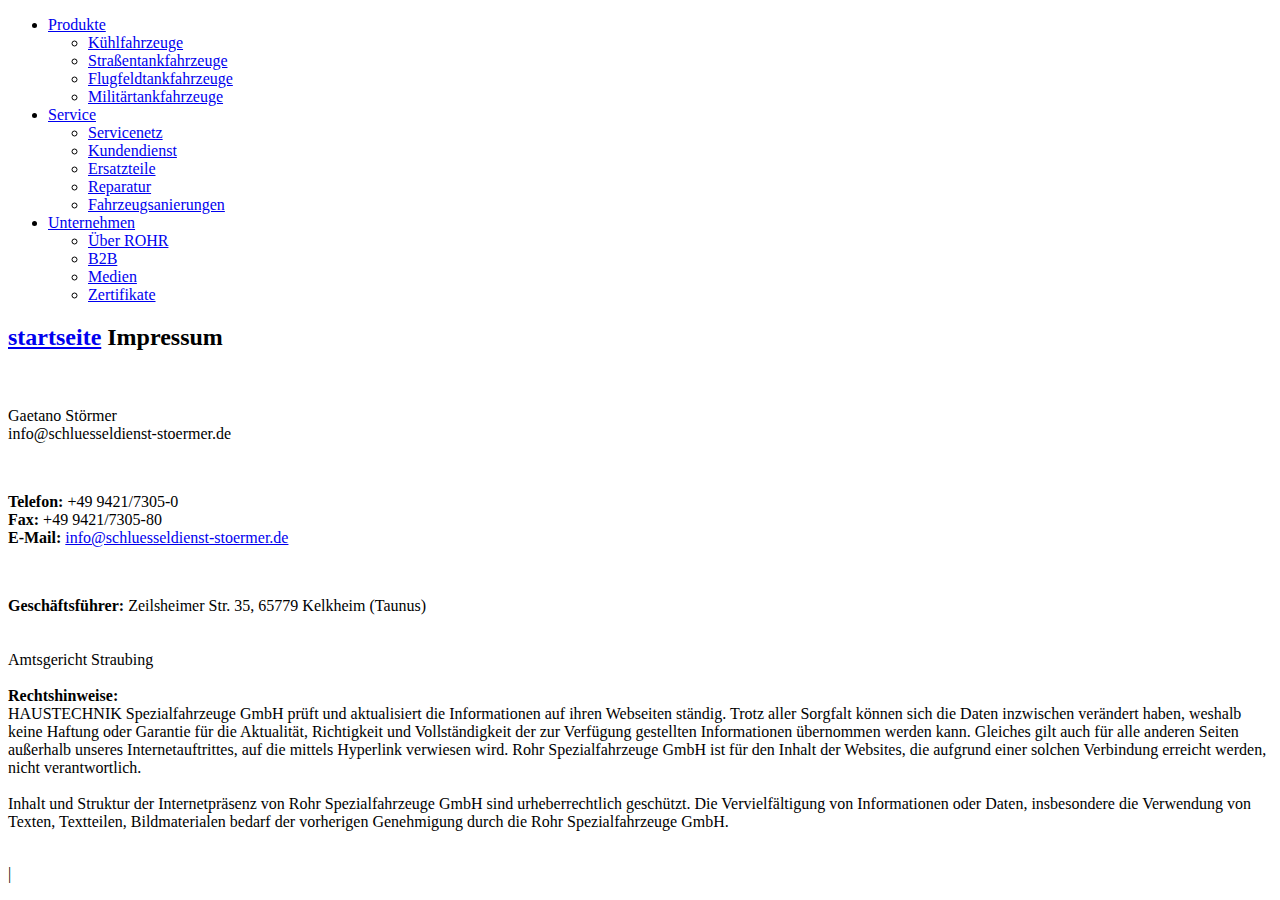
==== commit 93045865: "Update impressum.html" ====
--- a/impressum.html
+++ b/impressum.html
@@ -27,7 +27,7 @@
   <a href="index.html">startseite</a>
   
   Impressum</h2></div></div></div></div><div class="container slot-two-columns"><div class="row"><div class="col-xs-12 col-md-8">
-<a id="c8"></a><div class="content-text m-b-1"><div class="row"><div class="col-sm-12"><p class="bodytext"><strong></strong><br> <br> JAN SKIBA<br> info@schluesseldienst-schurig.de</p><p class="bodytext">&nbsp;</p><p class="bodytext"><strong>Telefon:</strong> +49 9421/7305-0<br> <strong>Fax:</strong> +49 9421/7305-80<br> <strong>E-Mail:</strong> <a href="mailto:info@rohr-spezialfahrzeuge.com">info@schluesseldienst-schurig.de</a></p><p class="bodytext">&nbsp;</p><p class="bodytext"><strong>Geschäftsführer:</strong>  Gräfin-Anna-Straße 1, 65232 Taunusstein
+<a id="c8"></a><div class="content-text m-b-1"><div class="row"><div class="col-sm-12"><p class="bodytext"><strong></strong><br> <br> Gaetano Störmer<br> info@schluesseldienst-stoermer.de</p><p class="bodytext">&nbsp;</p><p class="bodytext"><strong>Telefon:</strong> +49 9421/7305-0<br> <strong>Fax:</strong> +49 9421/7305-80<br> <strong>E-Mail:</strong> <a href="mailto:info@rohr-spezialfahrzeuge.com">info@schluesseldienst-stoermer.de</a></p><p class="bodytext">&nbsp;</p><p class="bodytext"><strong>Geschäftsführer:</strong>  Zeilsheimer Str. 35, 65779 Kelkheim (Taunus)
   
   
   
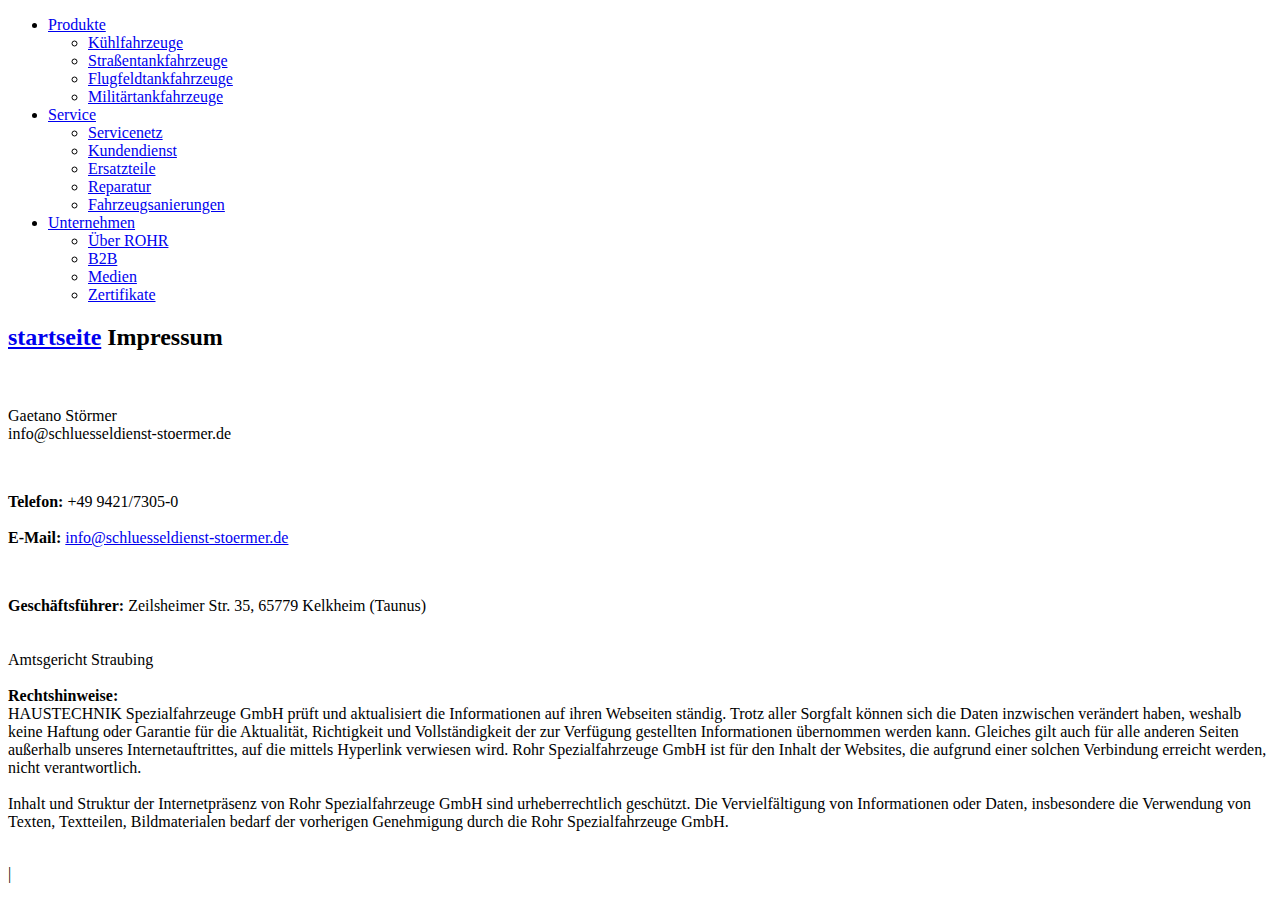
==== commit b19d205f: "Update impressum.html" ====
--- a/impressum.html
+++ b/impressum.html
@@ -27,7 +27,7 @@
   <a href="index.html">startseite</a>
   
   Impressum</h2></div></div></div></div><div class="container slot-two-columns"><div class="row"><div class="col-xs-12 col-md-8">
-<a id="c8"></a><div class="content-text m-b-1"><div class="row"><div class="col-sm-12"><p class="bodytext"><strong></strong><br> <br> Gaetano Störmer<br> info@schluesseldienst-stoermer.de</p><p class="bodytext">&nbsp;</p><p class="bodytext"><strong>Telefon:</strong> +49 9421/7305-0<br> <strong>Fax:</strong> +49 9421/7305-80<br> <strong>E-Mail:</strong> <a href="mailto:info@rohr-spezialfahrzeuge.com">info@schluesseldienst-stoermer.de</a></p><p class="bodytext">&nbsp;</p><p class="bodytext"><strong>Geschäftsführer:</strong>  Zeilsheimer Str. 35, 65779 Kelkheim (Taunus)
+<a id="c8"></a><div class="content-text m-b-1"><div class="row"><div class="col-sm-12"><p class="bodytext"><strong></strong><br> <br> Gaetano Störmer<br> info@schluesseldienst-stoermer.de</p><p class="bodytext">&nbsp;</p><p class="bodytext"><strong>Telefon:</strong> +49 9421/7305-0<br> <strong></strong> <br> <strong>E-Mail:</strong> <a href="mailto:info@rohr-spezialfahrzeuge.com">info@schluesseldienst-stoermer.de</a></p><p class="bodytext">&nbsp;</p><p class="bodytext"><strong>Geschäftsführer:</strong>  Zeilsheimer Str. 35, 65779 Kelkheim (Taunus)
   
   
   
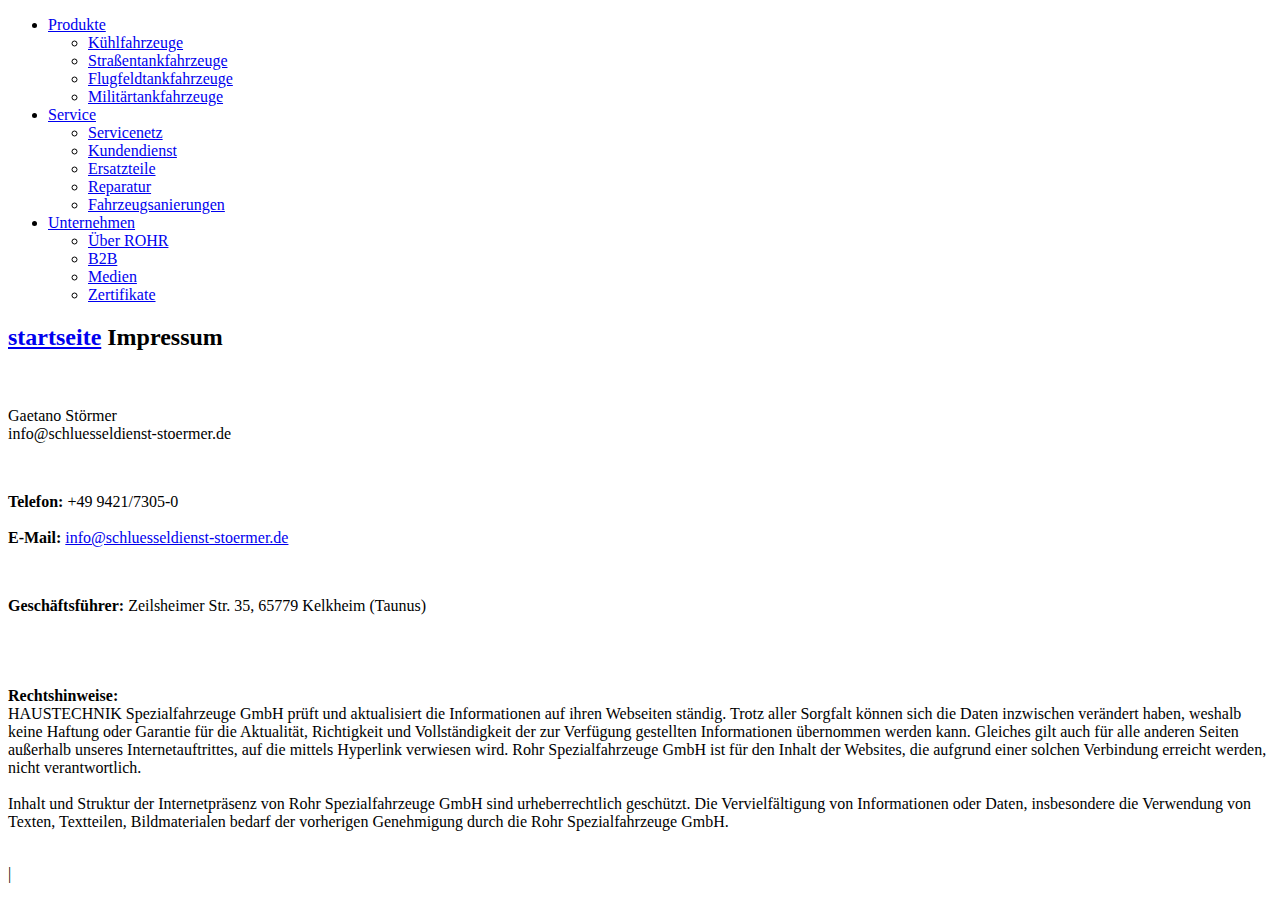
==== commit 1c7b2b82: "Update impressum.html" ====
--- a/impressum.html
+++ b/impressum.html
@@ -31,7 +31,7 @@
   
   
   
-  <br> <strong></strong><br> <strong></strong> <br>  Amtsgericht Straubing<br> <br> <strong>Rechtshinweise:</strong><br> HAUSTECHNIK Spezialfahrzeuge GmbH prüft und aktualisiert die Informationen auf ihren Webseiten ständig. Trotz aller Sorgfalt können sich die Daten inzwischen verändert haben, weshalb keine Haftung oder Garantie für die Aktualität, Richtigkeit und Vollständigkeit der zur Verfügung gestellten Informationen übernommen werden kann. Gleiches gilt auch für alle anderen Seiten außerhalb unseres Internetauftrittes, auf die mittels Hyperlink verwiesen wird. Rohr Spezialfahrzeuge GmbH ist für den Inhalt der Websites, die aufgrund einer solchen Verbindung erreicht werden, nicht verantwortlich.<br> <br> Inhalt und Struktur der Internetpräsenz von Rohr Spezialfahrzeuge GmbH sind urheberrechtlich geschützt. Die Vervielfältigung von Informationen oder Daten, insbesondere die Verwendung von Texten, Textteilen, Bildmaterialen bedarf der vorherigen Genehmigung durch die Rohr Spezialfahrzeuge GmbH.<br> <br>   </p></div></div></div></div><div class="col-xs-12 col-md-4"></div></div></div></div></div>
+  <br> <strong></strong><br> <strong></strong> <br>  <br> <br> <strong>Rechtshinweise:</strong><br> HAUSTECHNIK Spezialfahrzeuge GmbH prüft und aktualisiert die Informationen auf ihren Webseiten ständig. Trotz aller Sorgfalt können sich die Daten inzwischen verändert haben, weshalb keine Haftung oder Garantie für die Aktualität, Richtigkeit und Vollständigkeit der zur Verfügung gestellten Informationen übernommen werden kann. Gleiches gilt auch für alle anderen Seiten außerhalb unseres Internetauftrittes, auf die mittels Hyperlink verwiesen wird. Rohr Spezialfahrzeuge GmbH ist für den Inhalt der Websites, die aufgrund einer solchen Verbindung erreicht werden, nicht verantwortlich.<br> <br> Inhalt und Struktur der Internetpräsenz von Rohr Spezialfahrzeuge GmbH sind urheberrechtlich geschützt. Die Vervielfältigung von Informationen oder Daten, insbesondere die Verwendung von Texten, Textteilen, Bildmaterialen bedarf der vorherigen Genehmigung durch die Rohr Spezialfahrzeuge GmbH.<br> <br>   </p></div></div></div></div><div class="col-xs-12 col-md-4"></div></div></div></div></div>
   <script>var t3 = {
   id: 5,
   type: 0,
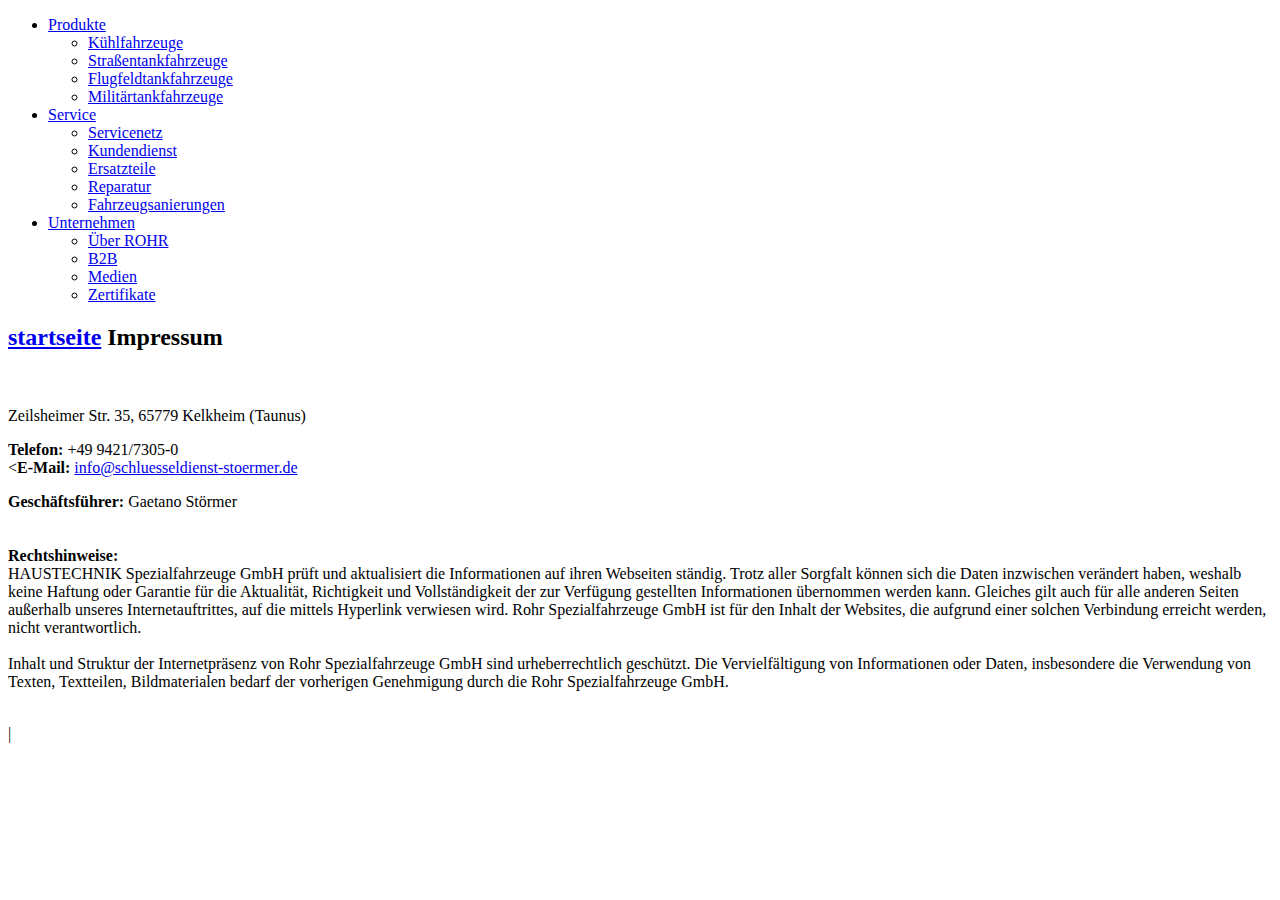
==== commit 3dd583df: "Update impressum.html" ====
--- a/impressum.html
+++ b/impressum.html
@@ -27,11 +27,11 @@
   <a href="index.html">startseite</a>
   
   Impressum</h2></div></div></div></div><div class="container slot-two-columns"><div class="row"><div class="col-xs-12 col-md-8">
-<a id="c8"></a><div class="content-text m-b-1"><div class="row"><div class="col-sm-12"><p class="bodytext"><strong></strong><br> <br> Gaetano Störmer<br> info@schluesseldienst-stoermer.de</p><p class="bodytext">&nbsp;</p><p class="bodytext"><strong>Telefon:</strong> +49 9421/7305-0<br> <strong></strong> <br> <strong>E-Mail:</strong> <a href="mailto:info@rohr-spezialfahrzeuge.com">info@schluesseldienst-stoermer.de</a></p><p class="bodytext">&nbsp;</p><p class="bodytext"><strong>Geschäftsführer:</strong>  Zeilsheimer Str. 35, 65779 Kelkheim (Taunus)
+<a id="c8"></a><div class="content-text m-b-1"><div class="row"><div class="col-sm-12"><p class="bodytext"><strong></strong><br> <br> Zeilsheimer Str. 35, 65779 Kelkheim (Taunus)<br> <p class="bodytext"><strong>Telefon:</strong> +49 9421/7305-0<br> <<strong>E-Mail:</strong> <a href="mailto:info@rohr-spezialfahrzeuge.com">info@schluesseldienst-stoermer.de</a></p><p class="bodytext"><strong>Geschäftsführer:</strong>  Gaetano Störmer
   
   
   
-  <br> <strong></strong><br> <strong></strong> <br>  <br> <br> <strong>Rechtshinweise:</strong><br> HAUSTECHNIK Spezialfahrzeuge GmbH prüft und aktualisiert die Informationen auf ihren Webseiten ständig. Trotz aller Sorgfalt können sich die Daten inzwischen verändert haben, weshalb keine Haftung oder Garantie für die Aktualität, Richtigkeit und Vollständigkeit der zur Verfügung gestellten Informationen übernommen werden kann. Gleiches gilt auch für alle anderen Seiten außerhalb unseres Internetauftrittes, auf die mittels Hyperlink verwiesen wird. Rohr Spezialfahrzeuge GmbH ist für den Inhalt der Websites, die aufgrund einer solchen Verbindung erreicht werden, nicht verantwortlich.<br> <br> Inhalt und Struktur der Internetpräsenz von Rohr Spezialfahrzeuge GmbH sind urheberrechtlich geschützt. Die Vervielfältigung von Informationen oder Daten, insbesondere die Verwendung von Texten, Textteilen, Bildmaterialen bedarf der vorherigen Genehmigung durch die Rohr Spezialfahrzeuge GmbH.<br> <br>   </p></div></div></div></div><div class="col-xs-12 col-md-4"></div></div></div></div></div>
+  <br> <br> <br> <strong>Rechtshinweise:</strong><br> HAUSTECHNIK Spezialfahrzeuge GmbH prüft und aktualisiert die Informationen auf ihren Webseiten ständig. Trotz aller Sorgfalt können sich die Daten inzwischen verändert haben, weshalb keine Haftung oder Garantie für die Aktualität, Richtigkeit und Vollständigkeit der zur Verfügung gestellten Informationen übernommen werden kann. Gleiches gilt auch für alle anderen Seiten außerhalb unseres Internetauftrittes, auf die mittels Hyperlink verwiesen wird. Rohr Spezialfahrzeuge GmbH ist für den Inhalt der Websites, die aufgrund einer solchen Verbindung erreicht werden, nicht verantwortlich.<br> <br> Inhalt und Struktur der Internetpräsenz von Rohr Spezialfahrzeuge GmbH sind urheberrechtlich geschützt. Die Vervielfältigung von Informationen oder Daten, insbesondere die Verwendung von Texten, Textteilen, Bildmaterialen bedarf der vorherigen Genehmigung durch die Rohr Spezialfahrzeuge GmbH.<br> <br>   </p></div></div></div></div><div class="col-xs-12 col-md-4"></div></div></div></div></div>
   <script>var t3 = {
   id: 5,
   type: 0,
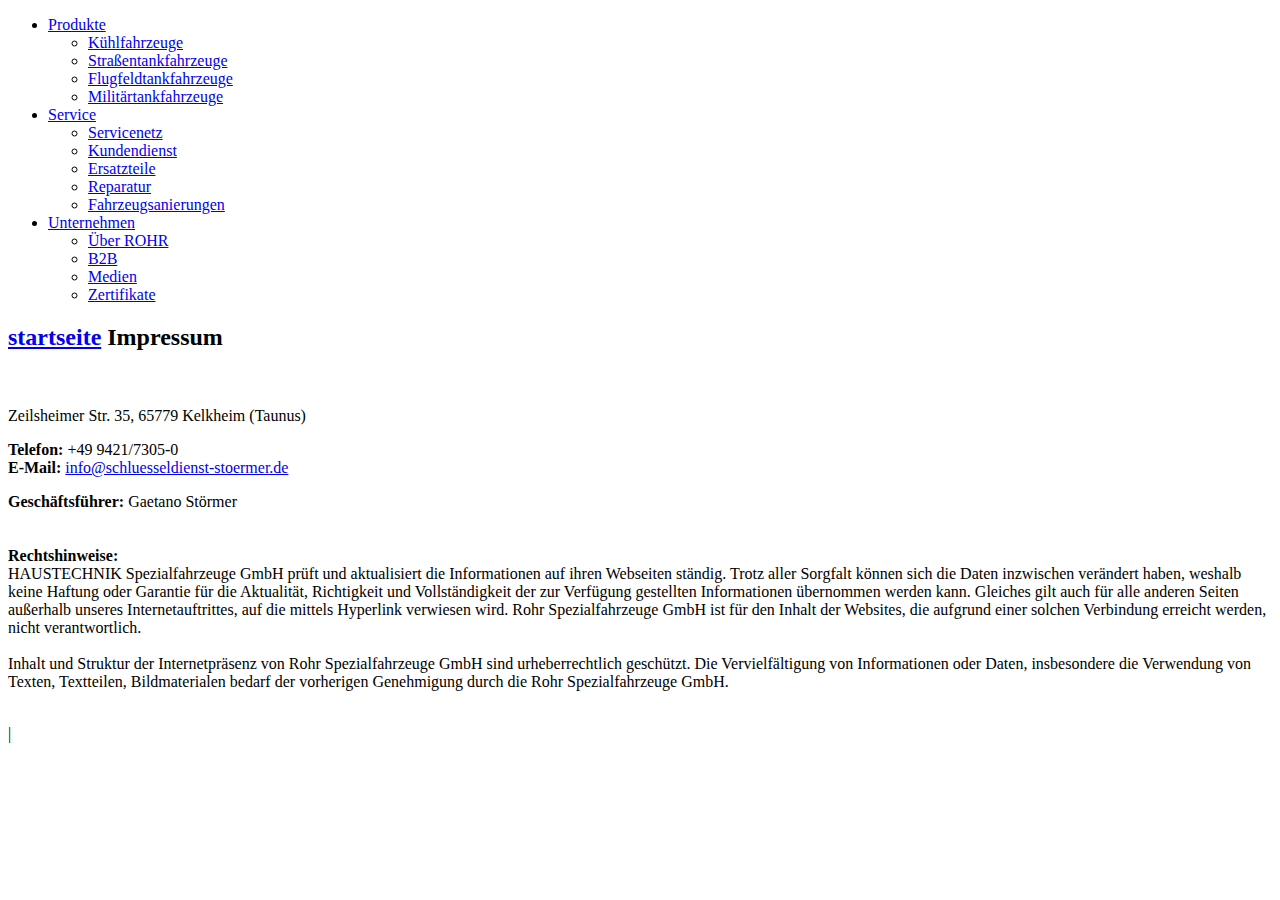
==== commit 4145e8ea: "Update impressum.html" ====
--- a/impressum.html
+++ b/impressum.html
@@ -27,7 +27,7 @@
   <a href="index.html">startseite</a>
   
   Impressum</h2></div></div></div></div><div class="container slot-two-columns"><div class="row"><div class="col-xs-12 col-md-8">
-<a id="c8"></a><div class="content-text m-b-1"><div class="row"><div class="col-sm-12"><p class="bodytext"><strong></strong><br> <br> Zeilsheimer Str. 35, 65779 Kelkheim (Taunus)<br> <p class="bodytext"><strong>Telefon:</strong> +49 9421/7305-0<br> <<strong>E-Mail:</strong> <a href="mailto:info@rohr-spezialfahrzeuge.com">info@schluesseldienst-stoermer.de</a></p><p class="bodytext"><strong>Geschäftsführer:</strong>  Gaetano Störmer
+<a id="c8"></a><div class="content-text m-b-1"><div class="row"><div class="col-sm-12"><p class="bodytext"><strong></strong><br> <br> Zeilsheimer Str. 35, 65779 Kelkheim (Taunus)<br> <p class="bodytext"><strong>Telefon:</strong> +49 9421/7305-0<br> <strong>E-Mail:</strong> <a href="mailto:info@rohr-spezialfahrzeuge.com">info@schluesseldienst-stoermer.de</a></p><p class="bodytext"><strong>Geschäftsführer:</strong>  Gaetano Störmer
   
   
   
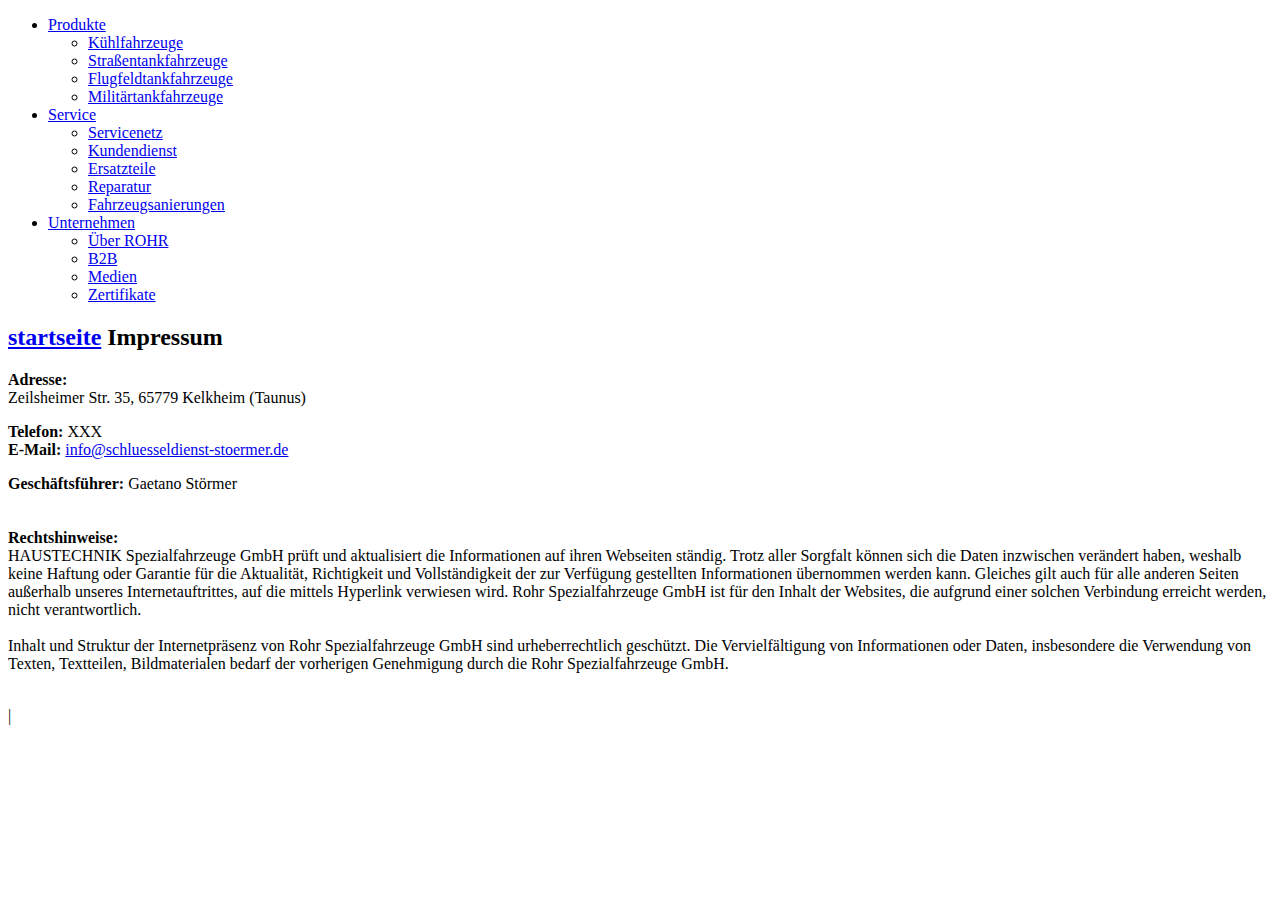
==== commit 5bd388d1: "Update impressum.html" ====
--- a/impressum.html
+++ b/impressum.html
@@ -27,7 +27,7 @@
   <a href="index.html">startseite</a>
   
   Impressum</h2></div></div></div></div><div class="container slot-two-columns"><div class="row"><div class="col-xs-12 col-md-8">
-<a id="c8"></a><div class="content-text m-b-1"><div class="row"><div class="col-sm-12"><p class="bodytext"><strong></strong><br> <br> Zeilsheimer Str. 35, 65779 Kelkheim (Taunus)<br> <p class="bodytext"><strong>Telefon:</strong> +49 9421/7305-0<br> <strong>E-Mail:</strong> <a href="mailto:info@rohr-spezialfahrzeuge.com">info@schluesseldienst-stoermer.de</a></p><p class="bodytext"><strong>Geschäftsführer:</strong>  Gaetano Störmer
+<a id="c8"></a><div class="content-text m-b-1"><div class="row"><div class="col-sm-12"><p class="bodytext"><strong>Adresse:</strong> <br> Zeilsheimer Str. 35, 65779 Kelkheim (Taunus)<br> <p class="bodytext"><strong>Telefon:</strong> XXX<br> <strong>E-Mail:</strong> <a href="mailto:info@rohr-spezialfahrzeuge.com">info@schluesseldienst-stoermer.de</a></p><p class="bodytext"><strong>Geschäftsführer:</strong>  Gaetano Störmer
   
   
   
